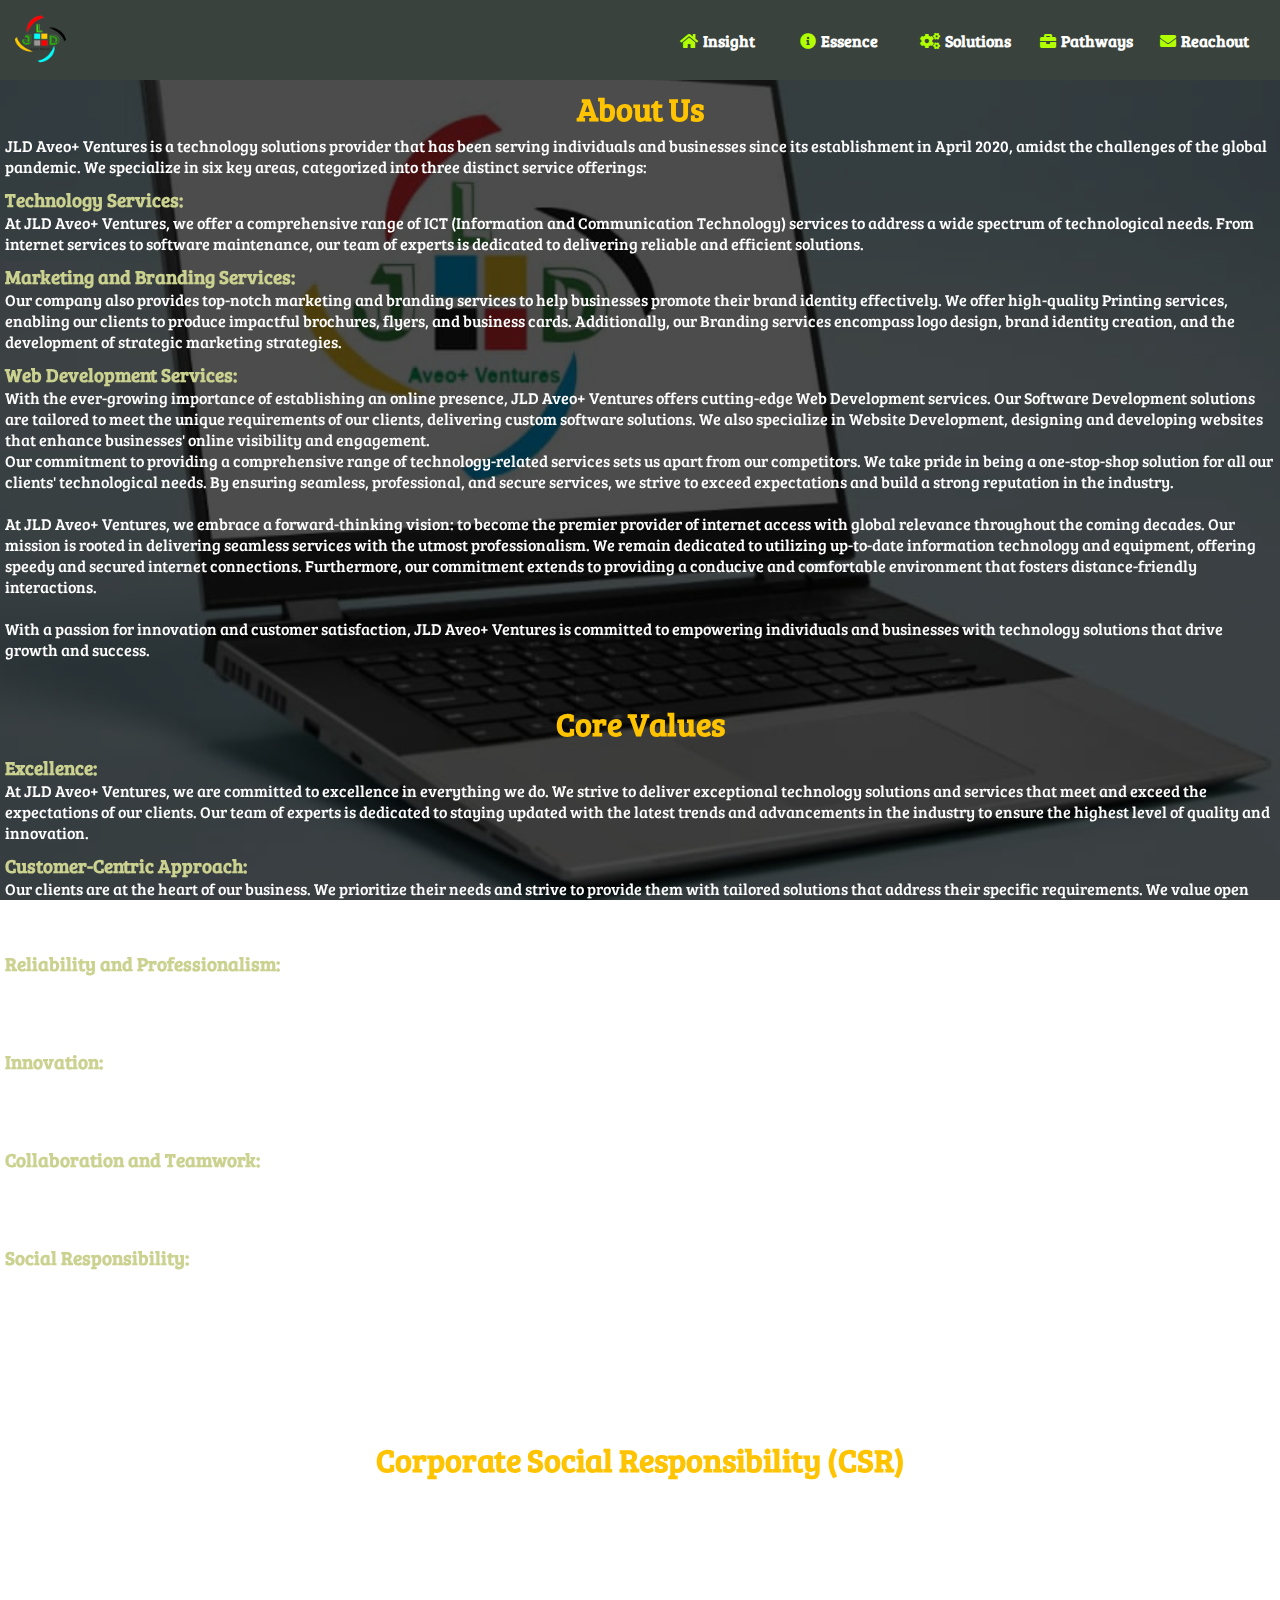
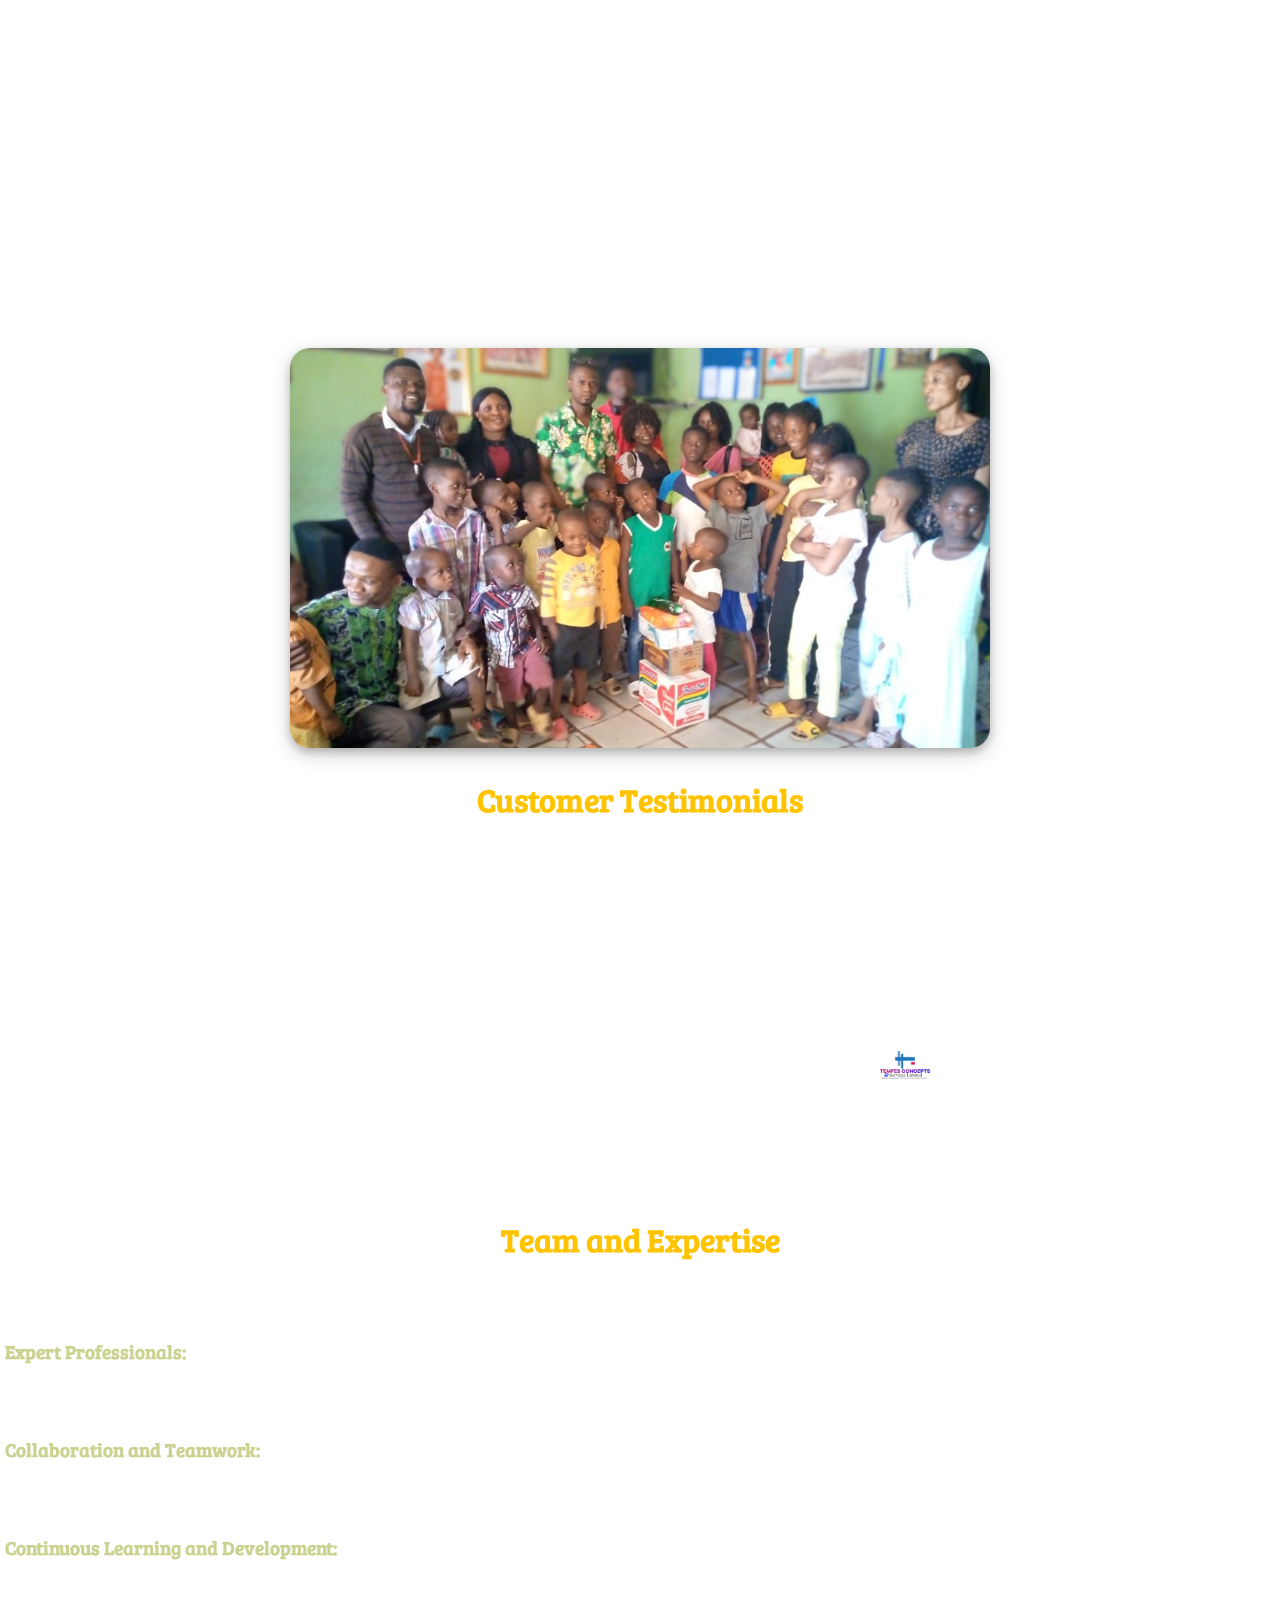
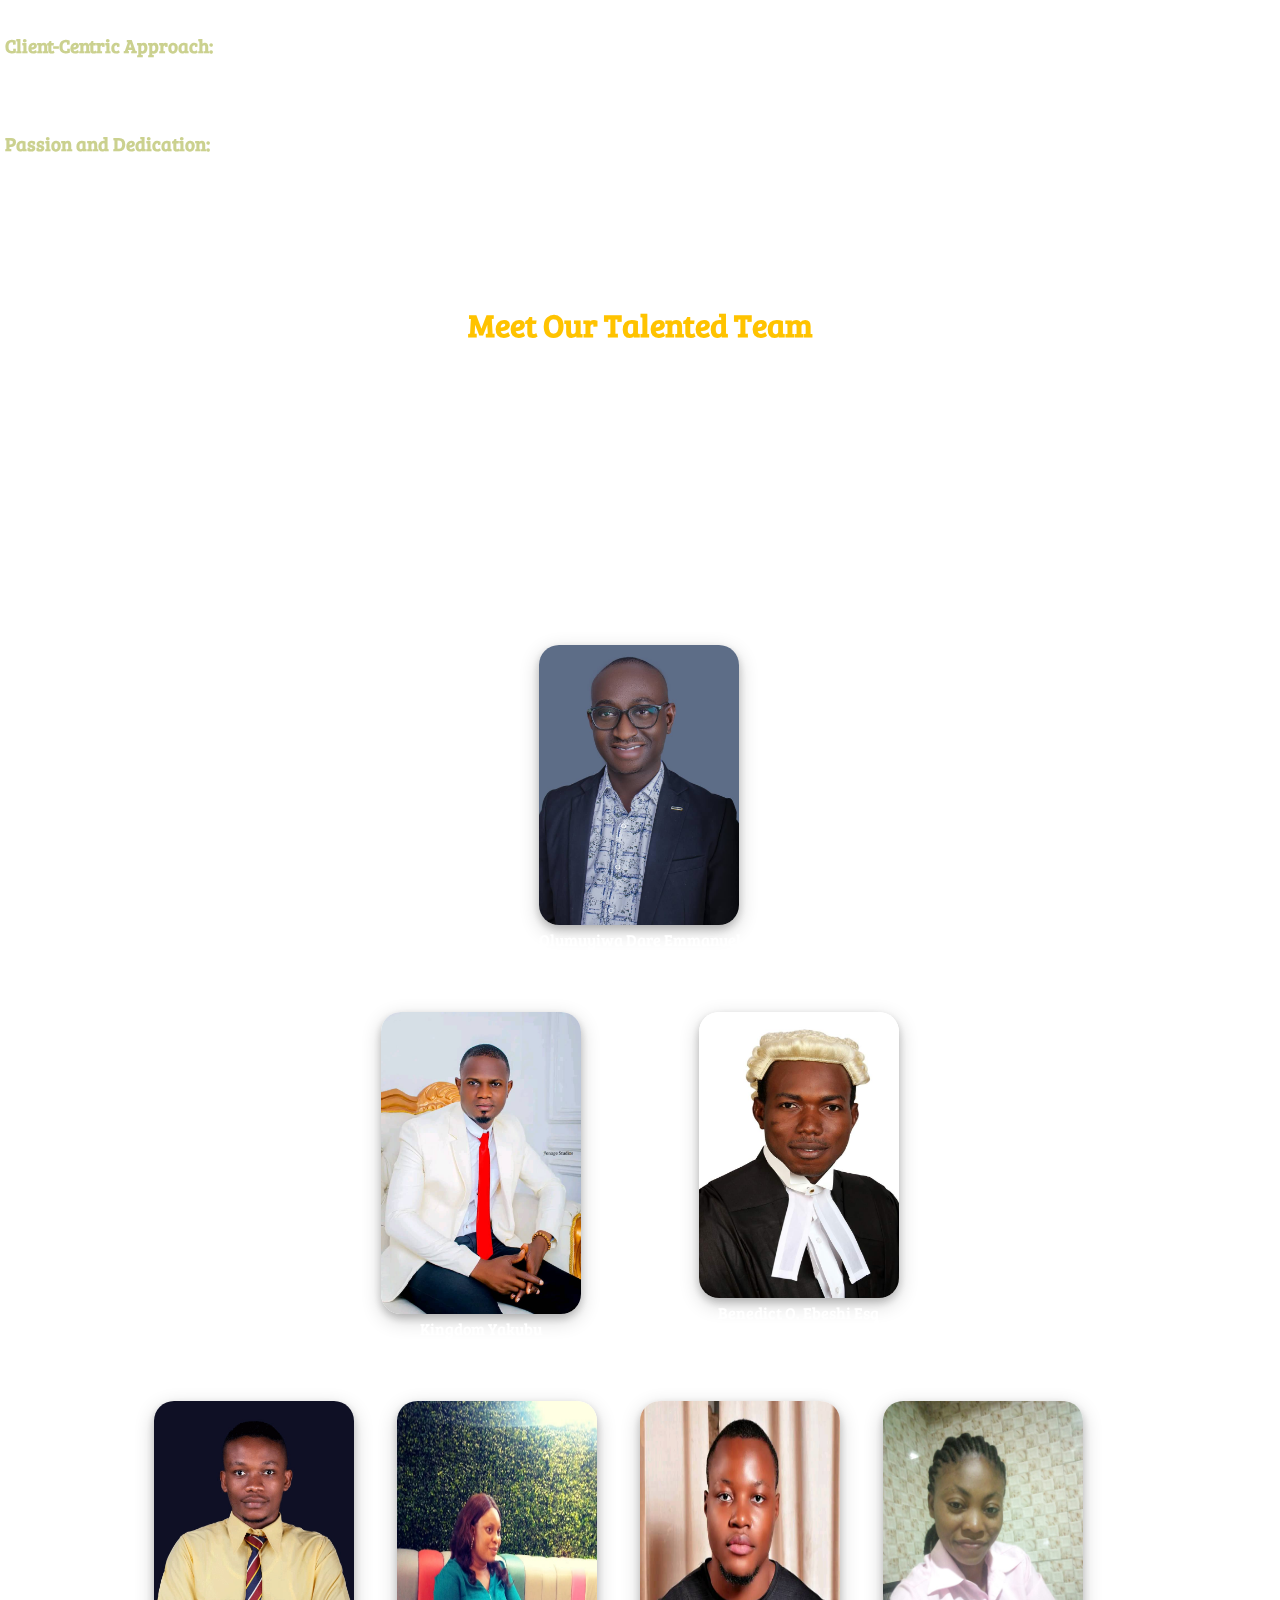
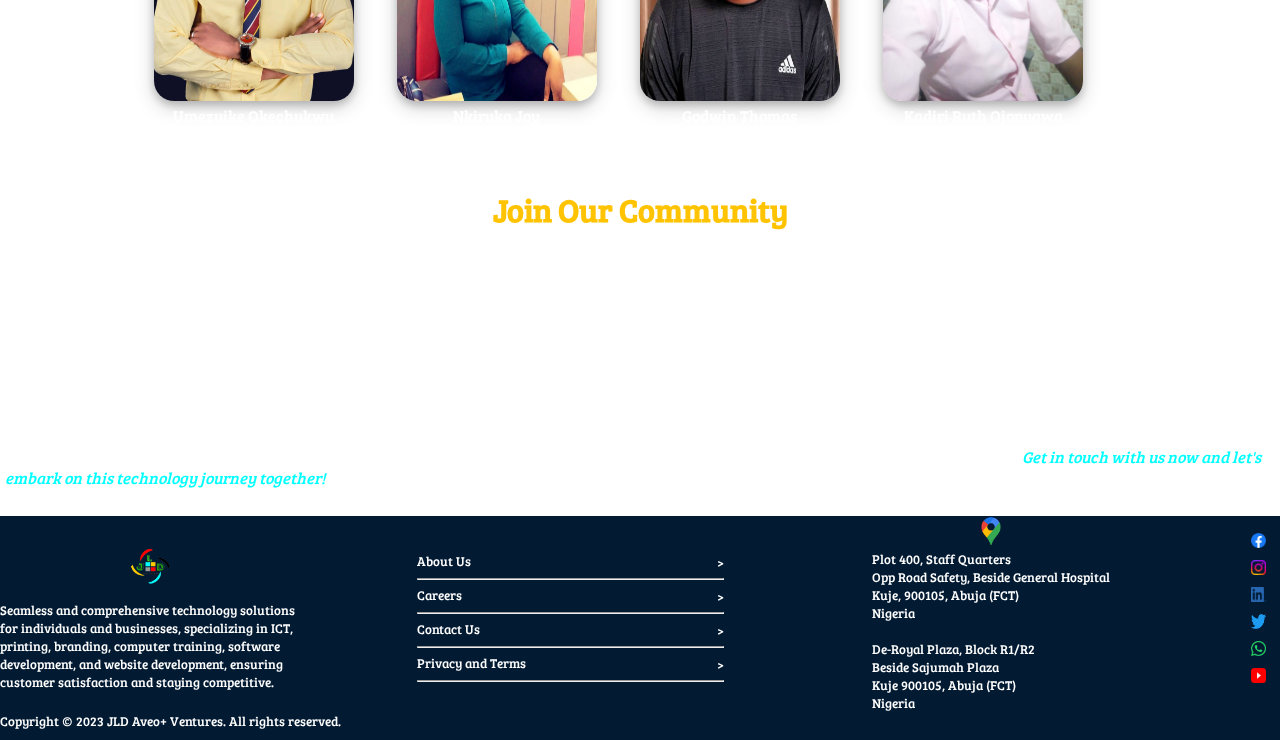
==== jld_about.html @ 3c82a81e "techpage done" ====
<!DOCTYPE html>
<html lang="en">
<head>
    <meta charset="UTF-8">
    <meta http-equiv="X-UA-Compatible" content="IE=edge">
    <meta name="viewport" content="width=device-width, initial-scale=1.0">
    <title>JLD Aveo+ Ventures</title>
    <link rel="stylesheet" href="jld_about.css">
    <link rel="stylesheet" href="https://cdnjs.cloudflare.com/ajax/libs/font-awesome/5.15.3/css/all.min.css">
    <link href="https://fonts.googleapis.com/css2?family=Bree+Serif&display=swap" rel="stylesheet">
</head>
<body>    
    <header>
        <div class="navdiv">
            <img class="navlogo" src="jld.png" alt="JLD logo">
        <ul class="navul">
            <li class="active"><a href="jld_home.html"><i class="fas fa-home"></i>Insight</a></li>
            <li><a href="jld_about.html"><i class="fas fa-info-circle"></i>Essence</a></li>
            <li><a href="jld_services.html"><i class="fas fa-cogs"></i>Solutions</a>
                <div class="sub-menu-1">
                    <ul>                
                        <li class="hover-me">Technology<i class="fas fa-angle-right"></i>
                        <div class="sub-menu-2">
                            <ul>
                                
                                <li><a href="jld_tech.html">IT Solution</a></li>
                                <li><a href="jld_comp.html">Training and certification</a></li>
                            </ul>
                        </div>
                        </li>
                        <li class="hover-me">Marketing & Branding<i class="fas fa-angle-right"></i><div class="sub-menu-2">
                            <ul>
                                <li><a href="jld_print.html">Print Solution</a></li>
                                <li><a href="jld_brand.html">Branding Solution</a></li>
                            </ul>
                        </div>
                    </li>
                        <li class="hover-me">Digital Development<i class="fas fa-angle-right"></i><div class="sub-menu-2">
                            <ul>
                                <li><a href="jld_devops.html">DevOps</a></li>
                                <li><a href="jld_fsdev.html">Full Stack Dev</a></li>
                            </ul>
                        </div>
                    </li>
                    </ul>
                </div>
    
            </li>
            <li><a href="jld_career.html"><i class="fas fa-briefcase"></i>Pathways</a></li>
            <li><a href="jld_contact.html"><i class="fas fa-envelope"></i>Reachout</a></li>
        </ul>
    </div>
    </div>
    </header>
<!-- Header ends, Main begins -->
<main>
    <h1>About Us</h1>
    <p>
        JLD Aveo+ Ventures is a technology solutions provider that has been serving individuals and businesses since its establishment in April 2020, amidst the challenges of the global pandemic. We specialize in six key areas, categorized into three distinct service offerings: 
    </p>
    <h3>
        Technology Services:
    </h3>
    <p>
        At JLD Aveo+ Ventures, we offer a comprehensive range of ICT (Information and Communication Technology) services to address a wide spectrum of technological needs. From internet services to software maintenance, our team of experts is dedicated to delivering reliable and efficient solutions.
    </p>
    <h3>
        Marketing and Branding Services:
    </h3>
    <p>
        Our company also provides top-notch marketing and branding services to help businesses promote their brand identity effectively. We offer high-quality Printing services, enabling our clients to produce impactful brochures, flyers, and business cards. Additionally, our Branding services encompass logo design, brand identity creation, and the development of strategic marketing strategies.
    </p>
    <h3>
        Web Development Services:
    </h3>
    <p>
        With the ever-growing importance of establishing an online presence, JLD Aveo+ Ventures offers cutting-edge Web Development services. Our Software Development solutions are tailored to meet the unique requirements of our clients, delivering custom software solutions. We also specialize in Website Development, designing and developing websites that enhance businesses' online visibility and engagement.
    </p>
    <p>
        Our commitment to providing a comprehensive range of technology-related services sets us apart from our competitors. We take pride in being a one-stop-shop solution for all our clients' technological needs. By ensuring seamless, professional, and secure services, we strive to exceed expectations and build a strong reputation in the industry.
    </p><br>
    <p>
        At JLD Aveo+ Ventures, we embrace a forward-thinking vision: to become the premier provider of internet access with global relevance throughout the coming decades. Our mission is rooted in delivering seamless services with the utmost professionalism. We remain dedicated to utilizing up-to-date information technology and equipment, offering speedy and secured internet connections. Furthermore, our commitment extends to providing a conducive and comfortable environment that fosters distance-friendly interactions.
    </p><br>
    <p>
        With a passion for innovation and customer satisfaction, JLD Aveo+ Ventures is committed to empowering individuals and businesses with technology solutions that drive growth and success.
    </p><br><br>
    <h1>Core Values</h1>
    <h3>Excellence:</h3>
    <p>At JLD Aveo+ Ventures, we are committed to excellence in everything we do. We strive to deliver exceptional technology solutions and services that meet and exceed the expectations of our clients. Our team of experts is dedicated to staying updated with the latest trends and advancements in the industry to ensure the highest level of quality and innovation.</p>
    <h3>Customer-Centric Approach:</h3>
    <p>Our clients are at the heart of our business. We prioritize their needs and strive to provide them with tailored solutions that address their specific requirements. We value open communication, actively listening to our clients to understand their goals and challenges. By building strong relationships based on trust and transparency, we aim to become trusted partners in their technological journey.</p>
    <h3>Reliability and Professionalism:</h3>
    <p>Trust is the foundation of our business. We take pride in our reputation for reliability and professionalism. We deliver our services with integrity, adhering to deadlines and providing consistent, high-quality results. Our team is composed of experienced professionals who are dedicated to upholding the highest standards of professionalism, ensuring that every interaction and project is handled with the utmost care and expertise.</p>
    <h3>Innovation:</h3>
    <p>In a rapidly evolving technological landscape, innovation is key to staying ahead. We foster a culture of continuous learning and exploration, encouraging our team to think creatively and embrace new ideas. We are passionate about pushing boundaries, leveraging the latest technologies and methodologies to provide innovative solutions that drive business growth and success for our clients.</p>
    <h3>Collaboration and Teamwork:</h3>
    <p>We believe that great achievements are the result of collaboration and teamwork. Our team works together seamlessly, leveraging each individual's expertise and strengths to deliver integrated and holistic technology solutions. We value diverse perspectives and actively foster an environment that encourages collaboration, open communication, and mutual respect among team members.</p>
    <h3>Social Responsibility:</h3>
    <p>As a responsible corporate citizen, we recognize the importance of giving back to society. We actively seek opportunities to contribute to our community and make a positive impact. Whether through initiatives focused on digital inclusion, environmental sustainability, or supporting educational programs, we are committed to using our resources and expertise to create a better future for all.</p>
    <p>
        These core values serve as the guiding principles that drive our company's culture and shape our interactions with clients, partners, and the community. We are dedicated to upholding these values in every aspect of our business, ensuring that JLD Aveo+ Ventures remains a trusted and reliable technology solutions provider that delivers excellence and adds value to our clients' businesses.
    </p><br><br>
   <h1>Corporate Social Responsibility (CSR)</h1>
    <p>At JLD Aveo+ Ventures, we are deeply committed to social responsibility and sustainability. We believe in the importance of making a positive impact on society and the environment. As a responsible business, we strive to contribute to the well-being of the communities we operate in and protect the planet for future generations.</p><br>
    <p>One way we demonstrate our commitment is through philanthropic partnerships. We actively engage with local organizations and non-profits to support causes that align with our values. Whether it's improving access to education and healthcare or championing environmental conservation and social empowerment, we dedicate our resources, expertise, and time to create meaningful change in the lives of those in need.</p><br>
    <p>We also prioritize environmental consciousness and sustainable practices. Recognizing our responsibility to reduce our environmental footprint, we have implemented initiatives such as recycling programs, the adoption of energy-efficient technologies, and responsible waste management. By incorporating these practices into our operations, we aim to minimize our impact on the environment and promote a greener, more sustainable future.</p><br>
    <p>Community engagement is another vital aspect of our social responsibility efforts. We actively participate in activities that benefit our local communities. Our team members engage in volunteering opportunities, mentor aspiring individuals, and collaborate with local businesses. Through these initiatives, we empower individuals and contribute to the social and economic growth of the communities we serve.</p><br>
    <p>Diversity and inclusion are fundamental values that we uphold. We believe that embracing diverse perspectives leads to greater creativity, innovation, and collaboration. Our inclusive work culture celebrates individual differences and ensures equal opportunities for all team members. By promoting diversity and inclusion, we not only create a positive work environment but also deliver better outcomes for our clients and society as a whole.</p><br>
    <p>At JLD Aveo+ Ventures, social responsibility and sustainability are not just buzzwords; they are embedded in our core values and guide our actions. We are dedicated to leveraging our resources, expertise, and the passion of our team to make a meaningful difference in the world. Together, we are committed to building a better future for all.</p><br>
    <div class="csr">
        <img src="csr1.jpg" alt="CSR">
        <img src="csr2.jpg" alt="CSR">
        <img src="csr3.jpg" alt="CSR">
        <img src="csr4.jpg" alt="CSR">
        <img src="csr5.jpg" alt="CSR">
        <img src="csr6.jpg" alt="CSR">
        <img src="csr7.jpg" alt="CSR">
        <img src="csr8.jpg" alt="CSR">
        <img src="csr9.jpg" alt="CSR">
    </div>
    <h1>Customer Testimonials</h1>
   <p>Discover what our valued clients have to say about their experiences with JLD Aveo+ Ventures. We take pride in providing exceptional technology solutions that drive growth and success for individuals and businesses. Read through these testimonials to learn how our dedicated team, innovative approach, and customized services have made a difference in their technological journeys.</p><br>
   <div class="testimony">
    <q>
        So far JLD has been the best for the past 3years I have been patronizing you. I was once gifted a tea cup and also a birthday design from you which makes me super excited. Thanks for your quality work. 
    </q>
    <p>
        Wey Martha
    </p>
    <q>
        JLD Aveo Plus Ventures is a home for every customer satisfaction, they are affordable for all kinds of printing jobs you are inspired by.
        They are friendly and accommodating.
    </q>
    <p>
        <img src="temfes.jpg" alt="Temfes Concepts and services limited Logo"> Temfes Concepts and services limited
    </p>
    <q>
        Your computer school....leads while others follow.
        Lectures, well arranged,precise and standard enough for any class of individuals to understand and practice with little or no supervision.....Services quite impressive and I recommend JLD AVEO anytime, anyday because I have tried and tested physical class and online programs and am convinced beyond doubt.
    </q>
    <p>
        Nurse Joy Dikko
    </p>
</div>
<h1>
    Team and Expertise
</h1>
<p>At JLD Aveo+ Ventures, our success is attributed to our exceptional team and their expertise in the field of technology solutions. We have assembled a highly skilled and diverse team of professionals who are passionate about their work and dedicated to delivering outstanding results for our clients. Our team comprises experts with specialized knowledge in various areas, allowing us to provide comprehensive technology solutions across multiple domains.</p>
<h3>Expert Professionals:</h3>
<p>Our team consists of experienced professionals with deep industry knowledge and expertise in their respective fields. From ICT services to computer training, marketing and branding, and web development, our team members bring a wealth of experience and skills to the table. They stay up-to-date with the latest industry trends and advancements, ensuring that we offer cutting-edge solutions to our clients.</p>
<h3>Collaboration and Teamwork:</h3>
<p>We foster a collaborative work environment that promotes teamwork and synergy. Our team members work closely together, sharing insights, ideas, and best practices to provide integrated and cohesive solutions. By leveraging the collective expertise of our team, we can tackle complex challenges and deliver comprehensive technology solutions that meet the unique needs of our clients.</p>
<h3>Continuous Learning and Development:</h3>
<p>Technology is ever-evolving, and we understand the importance of continuous learning and development. We encourage our team members to enhance their skills and knowledge through ongoing training programs, certifications, and professional development opportunities. This commitment to continuous learning ensures that our team remains at the forefront of technological advancements, enabling us to provide innovative and up-to-date solutions.</p>
<h3>Client-Centric Approach:</h3>
<p>Our team is dedicated to understanding and addressing the specific requirements of our clients. We take the time to listen to their needs, goals, and challenges, allowing us to develop customized solutions that align with their business objectives. Our team members possess excellent communication and problem-solving skills, enabling them to collaborate effectively with clients and provide them with the best possible technology solutions.</p>
<h3>Passion and Dedication:</h3>
<p>Our team members are driven by their passion for technology and their commitment to delivering excellence. They take pride in their work and go the extra mile to ensure client satisfaction. Their dedication is reflected in the quality of our services and the long-term relationships we build with our clients.</p>
<p>
    By combining the expertise of our team members, their collaborative approach, continuous learning mindset, and client-centric focus, we are able to provide superior technology solutions that drive success for our clients. Our team is the backbone of JLD Aveo+ Ventures, and their exceptional skills and dedication make us a trusted partner in meeting the technology needs of individuals and businesses.
</p><br><br>
<h1>Meet Our Talented Team</h1>
<p>Now, let us introduce you to the faces behind JLD Aveo+ Ventures. Our dedicated team members are not only experts in their respective fields but also individuals with diverse backgrounds and unique perspectives. They bring their passion, skills, and unwavering commitment to every project we undertake.</p><br>
<p>With a collective wealth of experience and expertise, our team is equipped to handle a wide range of technology solutions. From software development to data analysis, from graphic design to digital marketing, our professionals excel in their areas of specialization.</p><br>
<p>As you continue reading, you'll have the opportunity to see the pictures and profiles of our talented staff members. Each individual contributes their distinct skills and knowledge, contributing to our collaborative and dynamic work environment.</p><br>
<p>We believe that the success of our clients stems from the expertise, dedication, and innovative thinking of our team. Our staff members are driven by a shared vision to deliver exceptional technology solutions and exceed client expectations.</p><br>
<p>Join us on this journey as we present our extraordinary team, ready to embark on new challenges and create transformative technology solutions for our valued clients.</p><br> 
<div class="team">
    <div class="ceo">
        <img src="ceo.jpg" alt="CEO">
        <P>Olumuyiwa Dare Emmanuel</P>
        <p><em>CEO & Founder</em></p>
        <p>JLD Aveo Plus Ventures</p> <!-- CSS color change to blue or green  -->
    </div>
    <div class="managers">
        <div>
            <img src="yaks.jpg" alt="Manager">
        <P>Kingdom Yakubu</P>
        <p><em>Manager</em></p>
        <p>JLD Aveo Plus Ventures</p>
        </div>
        <div>
            <img src="bari.jpg" alt="Solicitor">
        <P>Benedict O. Ebeshi Esq</P>
        <p><em>Legal / HR Manager</em></p>
        <p>JLD Aveo Plus Ventures</p>
        </div>
    </div>
    <div class="hods">
        <div>
            <img src="oke.jpg" alt="HOD Computer Training">
        <P>Umezuike Okechukwu</P>
        <p><em>HOD Computer Training</em></p>
        <p>JLD Aveo Plus Ventures</p>
        </div>
        <div>
            <img src="joy.jpg" alt="Customer Service HOD">
        <P>Nkiruka Joy</P>
        <p><em>HOD Customer Service</em></p>
        <p>JLD Aveo Plus Ventures</p>
        </div>
        
        <div>
            <img src="godwin.jpg" alt="Branding HOD">
        <P>Godwin Thomas</P>
        <p><em>HOD Graphics & Branding</em></p>
        <p>JLD Aveo Plus Ventures</p>
        </div>
        <div><img src="ruth.jpg" alt="Finance & Accounting HOD">
            <P>Kadiri Ruth Ojonugwa </P>
            <p><em>HOD Finance & Accounting</em></p>
            <p>JLD Aveo Plus Ventures</p></div>
        <div></div>
    </div>
</div>
<h1>Join Our Community</h1>
<p>
    Thank you for taking the time to learn about our company and the comprehensive range of technology solutions we offer. We are excited to be your trusted partner in meeting all your technology-related needs. Whether you're an individual looking to enhance your skills, a business seeking to establish your online presence, or in need of reliable ICT services, we have you covered.
</p><br>
<p>
    Now it's time to take the next step! We invite you to explore our products and services in more detail, browse through our portfolio, and see how we can help you achieve your technology goals. Contact us today for more information, to request a quote, or to schedule a consultation with our team of experts.
</p><br>
<p>
    Don't miss out on the latest updates and industry insights! Stay connected by subscribing to our newsletter, where we share valuable information, technology tips, and exclusive offers. Join our community of tech enthusiasts and be the first to know about our latest innovations and promotions.
</p><br>
<p>
    At our company, we are committed to providing you with professional, seamless, and customized technology solutions that drive your success. <em><a href="jld_contact.html"> Get in touch with us now and let's embark on this technology journey together!</a></em>
</p><br>

</main>
<!-- Footer begins -->

<footer>
    <div class="allfooter">    
        <div class="footerdiv">
            <img class="footerjldlogo" src="jld.png" alt="JLD Aveo+ Ventures Logo">
            <p>Seamless and comprehensive technology solutions for individuals and businesses, specializing in ICT, printing, branding, computer training, software development, and website development, ensuring customer satisfaction and staying competitive.</p>
        </div>

        <div class="footerlists">
            <ul>
                <li><a href="jld_about.html">About Us<span>&#62;</span> <hr></a></li>
                <li><a href="jld_career.html">Careers<span>&#62;</span><hr></a></li>
                <li><a href="jld_contact.html">Contact Us<span>&#62;</span><hr></a></li>
                <li><a href="jld_privacy.html">Privacy and Terms<span>&#62;</span><hr></a></li>
            </ul>
        </div>
        <div class="footeraddress">
            <img src="map.png" alt="Google Map Logo">
            <p>Plot 400, Staff Quarters <br>
                 Opp Road Safety, Beside General Hospital <br>
                  Kuje, 900105, Abuja (FCT) <br>
                     Nigeria
            </p><br>                
            <p>De-Royal Plaza, Block R1/R2 <br>
                 Beside Sajumah Plaza <br>
                  Kuje 900105, Abuja (FCT) <br>
                  Nigeria</p>
        </div>
        <div class="footerhandles">
            <ul>
                <li><a href="https://web.facebook.com/profile.php?id=100070949910985" target="_blank"><img src="fb.png" alt="Facebook Logo"></a></li>
                <li><a href="https://instagram.com/jld_aveoplus?igshid=NTc4MTIwNjQ2YQ==" target="_blank"><img src="ig.png" alt="Instagram Logo"></a></li>
                <li><a href="https://www.linkedin.com/company/jldaveoplus/" target="_blank"><img src="Lin.png" alt="Linkedin Logo"></a></li>
                <li><img src="twit.png" alt="Twitter Logo"></li>
                <li><img src="wtsp.png" alt="WhatsApp Logo"></li>
                <li><img src="ytb.png" alt="YouTube Logo"></li>
            </ul>
        </div>
    </div>
    <p>Copyright &copy; 2023 JLD Aveo+ Ventures. All rights reserved.</p>
</footer>

</body>
</html>
---- jld_about.css ----
*{
    margin: 0;
    padding: 0;
    box-sizing: border-box;
    font-family: 'Bree Serif', serif;
}
body{
    background: url(about.jpg) no-repeat center fixed;
    background-size: cover;
    position: relative;
    display: flex;
    flex-direction: column;
}
body::before {
    content: "";
    position: fixed;
    top: 0;
    left: 0;
    width: 100%;
    height: 100%;
    background-color: rgba(0, 0, 0, 0.7); /* Adjust the opacity (0.5) to make it darker or lighter */
    z-index: -1;
  }
header{
    width: 100%;
    position: sticky;
    top: 0;
    background-color: rgb(57, 66, 61);
    z-index: 999; /* Add this line to set a higher z-index value */
  }
.navlogo{
    display: inline;
    width: 80px;
    height: 80px;

}

.navdiv{
    display: flex;
    align-items: center;
    justify-content: space-between;
}
.navdiv ul{
    display: inline-flex;
    list-style: none;
    color: #fff;
}
.navdiv ul li{
    width:100px;
    margin: 10px;
    padding: 10px;
    font-weight: bolder;
}
.navdiv ul li:last-child{
    margin-right: 30px;
}
.navdiv ul li a{
    text-decoration:none;
    color: #fff;
}
.navdiv ul li:hover{
    background-color: rgb(255, 92, 58);
    cursor: pointer;
    border-radius: 7px;
    width: auto;
}
.navdiv .fas{
    display: inline;
    margin-right: 5px;
    color: #b2ff00;
}
.sub-menu-1{
    display: none;
}
.navdiv ul li:hover .sub-menu-1{
    display: block;
    position: absolute;
    background-color: rgb(142, 142, 65);
    margin-top: 10px;
    margin-left: -15px;
    border-radius: 10px;
}
.navdiv ul li:hover .sub-menu-1 ul{
    display: block;
    margin: 10px;
}
.navdiv ul li:hover .sub-menu-1 ul li{
    width: 150px;
    padding: 10px;
    border-bottom: 1px dotted #fff;
    background: transparent;
    border-radius: 0;
    text-align: left;
}
.navdiv ul li:hover .sub-menu-1 ul li:last-child{
    border-bottom: none;
}
.navdiv ul li:hover .sub-menu-1 ul li a:hover{
    color: #b2ff00;
}
.fa-angle-right{
    float: right;}
.sub-menu-2{
    display: none;
}
.hover-me:hover .sub-menu-2{
    position: absolute;
    display: block;
    margin-top: -40px;
    margin-left: 140px;
    background-color: rgb(139, 0, 0);
    border-radius: 10px;
}

h1{
    color: #FFC300;
    text-align: center;
    font-family: 'Bree Serif', serif;
    font-weight: bolder;
    margin-bottom: 5px;
    }
main{
        margin: 7px 5px;
    }
main h3{
    color: #CBD18F;
    font-family: 'Bree Serif', serif;
    margin-top: 10px;
}

p, li, q{
    color: white;
    font-family: 'Bree Serif', serif;
  }
  .csr {
    margin-left: auto;
    margin-right: auto;
    width: 700px;
    height: 400px;
    overflow: hidden;
    white-space: nowrap;
    z-index: 1;
    border-radius: 20px;
    box-shadow: 0 4px 8px 0 rgba(0, 0, 0, 0.2), 0 6px 20px 0 rgba(0, 0, 0, 0.19);
  }
  
  .csr img {
    display: inline-block;
    width: 100%;
    height: 100%;
    object-fit: cover;
    animation: slideRight 60s infinite;
  }
  
  @keyframes slideRight {
    0% {
      transform: translateX(0);
    }
    50% {
      transform: translateX(-800%);
    }
    100% {
        transform: translateX(0%);
      }
  }
  .csr + h1 {
    margin-top: 30px;
  }
  
  .testimony{
    width: 90%;
    margin-left: auto;
    margin-right: auto;
  }
  .testimony p{
    float: right;
    margin-bottom: 15px;
    font-weight: bold;
  }
  .testimony q{
    display: inline-block;
    
  }
  .testimony img{
    width: 70px;
  }
 .testimony + h1{
    clear: both;
    margin-top: 35px;
 }
  .team img{
    max-width: 200px;
    border-radius: 20px;
    box-shadow: 0 4px 8px 0 rgba(0, 0, 0, 0.2), 0 6px 20px 0 rgba(0, 0, 0, 0.19);
  }
.team{
    display: flex;
    align-items: center;    
    flex-direction: column;
}
.team p{
    text-align: center;
}
.managers, .hods{
    display: flex;
    flex-direction: row;    
    justify-content: space-around;
    width: 80%;
}
.managers{
    width: 50%;
}
.managers, .hods img{
    min-height: 300px;
}
.ceo, .managers, .hods{
    margin-bottom: 20px;
}
main a:last-of-type{
    color: aqua;
    text-decoration: none;
}
main a:last-of-type:hover{    
    color: white;
}
/* Main section ends */
/* Footer begins */

footer{
    color: white;
    font-size: small;
    font-weight: lighter;
    background-color: rgb(2, 26, 50);
}
.allfooter{
    display: flex;
    justify-content: space-between;
    align-items: center;
    }

footer div {
   display: inline-block;
}
.footerjldlogo{
    width: 60px;
    height: 60px;
    position: relative;
    left: 50%;
    transform: translateX(-50%);
    
}
.footeraddress img{
    width: 30px;
    height: 30px;
    position: relative;
    left: 50%;
    transform: translateX(-50%);
}
.footerhandles img{
    width: 15px;
    height: 23px;
    padding-bottom: 8px;
    margin-right: 8px;
}
.footerlists li,
.footerhandles li{
    list-style-type: none;
        }
        .footerlists li a{
          text-decoration: none;
          color: white;
      }
.footerlists li:hover{
    background-color: red;
    cursor: pointer;
}
.footerdiv p{
    max-width: 300px;
}
.footerlists{
    display: flex;
    text-align: left;
    flex-basis: 200px;
    margin-right: -30px;
}
.footerlists ul{
    position: relative;
    right: 10%;
    line-height: 30px;
  }
  
 .footerhandles ul
{
    position: relative;
   right: 25%;
}

 span{
    display: flex;
    margin-left: 300px;
    align-items: end;
    height: 2px;
}
.allfooter + p{
    margin-bottom: 10px;
}

/* End of footer */
/* Media Query */
@media screen and (max-width:800px) {
    body{
        background: url(Homescreen.png) no-repeat center fixed;
        /* I need a background image 800 by 1280 */
        background-size: contain;
        position: relative;
        display: flex;
        flex-direction: column;
    }
    .navul li{
        margin: 2px;    
       }
       .footerdiv p{
        display: none;
    }
   
    /* end of footer */
       /* media query */
}

@media screen and (max-width:600px) {
    body{
        background: url(Homescreen.png) no-repeat center fixed;
        /* I need a background image 800 by 1280 */
        background-size: contain;
        position: relative;
        display: flex;
        flex-direction: column;
    }
    .navul li{
        margin: 0;    
       }
       .footerdiv p{
        display: none;
    }
    .footeraddress {
        display: none;
    }
      
}

/* footer{
    color: white;
    font-size: small;
    font-weight: lighter;
    font-family: 'Bree Serif', serif;
    background-color: rgb(2, 26, 50);
}
.allfooter{
    display: flex;
    justify-content: space-between;
    align-items: center;
    }

footer div {
   display: inline-block;
}
.footerjldlogo{
    width: 60px;
    height: 60px;
    position: relative;
    left: 50%;
    transform: translateX(-50%);
    
}
.footeraddress{
    margin-top: 5px;
}
.footeraddress img{
    width: 30px;
    height: 30px;
    position: relative;
    left: 50%;
    transform: translateX(-50%);
}
.footerhandles img{
    width: 15px;
    height: 15px;
    padding-bottom: 8px;
}
.footerlists li,
.footerhandles li{
    list-style-type: none;
        }
.footerlists li:hover{
    background-color: red;
    cursor: pointer;
}
.footerdiv p{
    max-width: 300px;
}
.footerlists{
    display: flex;
    text-align: left;
    flex-basis: 350px;
}
.footerlists ul{
    position: relative;
    right: 10%;
    line-height: 30px;
  }
  
 .footerhandles ul
{
    position: relative;
   right: 25%;
}

 span{
    display: flex;
    margin-left: 300px;
    align-items: end;
    height: 2px;
}
.allfooter + p{
    margin-bottom: 10px;
}

@media screen and (max-width:800px) {
    body{
        background: url(Homescreen.png) no-repeat center fixed;
        background-size: contain;
        position: relative;
        display: flex;
        flex-direction: column;
    }
    .navul li{
        margin: 2px;    
       }
       .footerdiv p{
        display: none;
    }
      
}

@media screen and (max-width:600px) {
    body{
        background: url(Homescreen.png) no-repeat center fixed;
        background-size: contain;
        position: relative;
        display: flex;
        flex-direction: column;
    }
    .navul li{
        margin: 0;    
       }
       .footerdiv p{
        display: none;
    }
    .footeraddress {
        display: none;
    }
      
} */
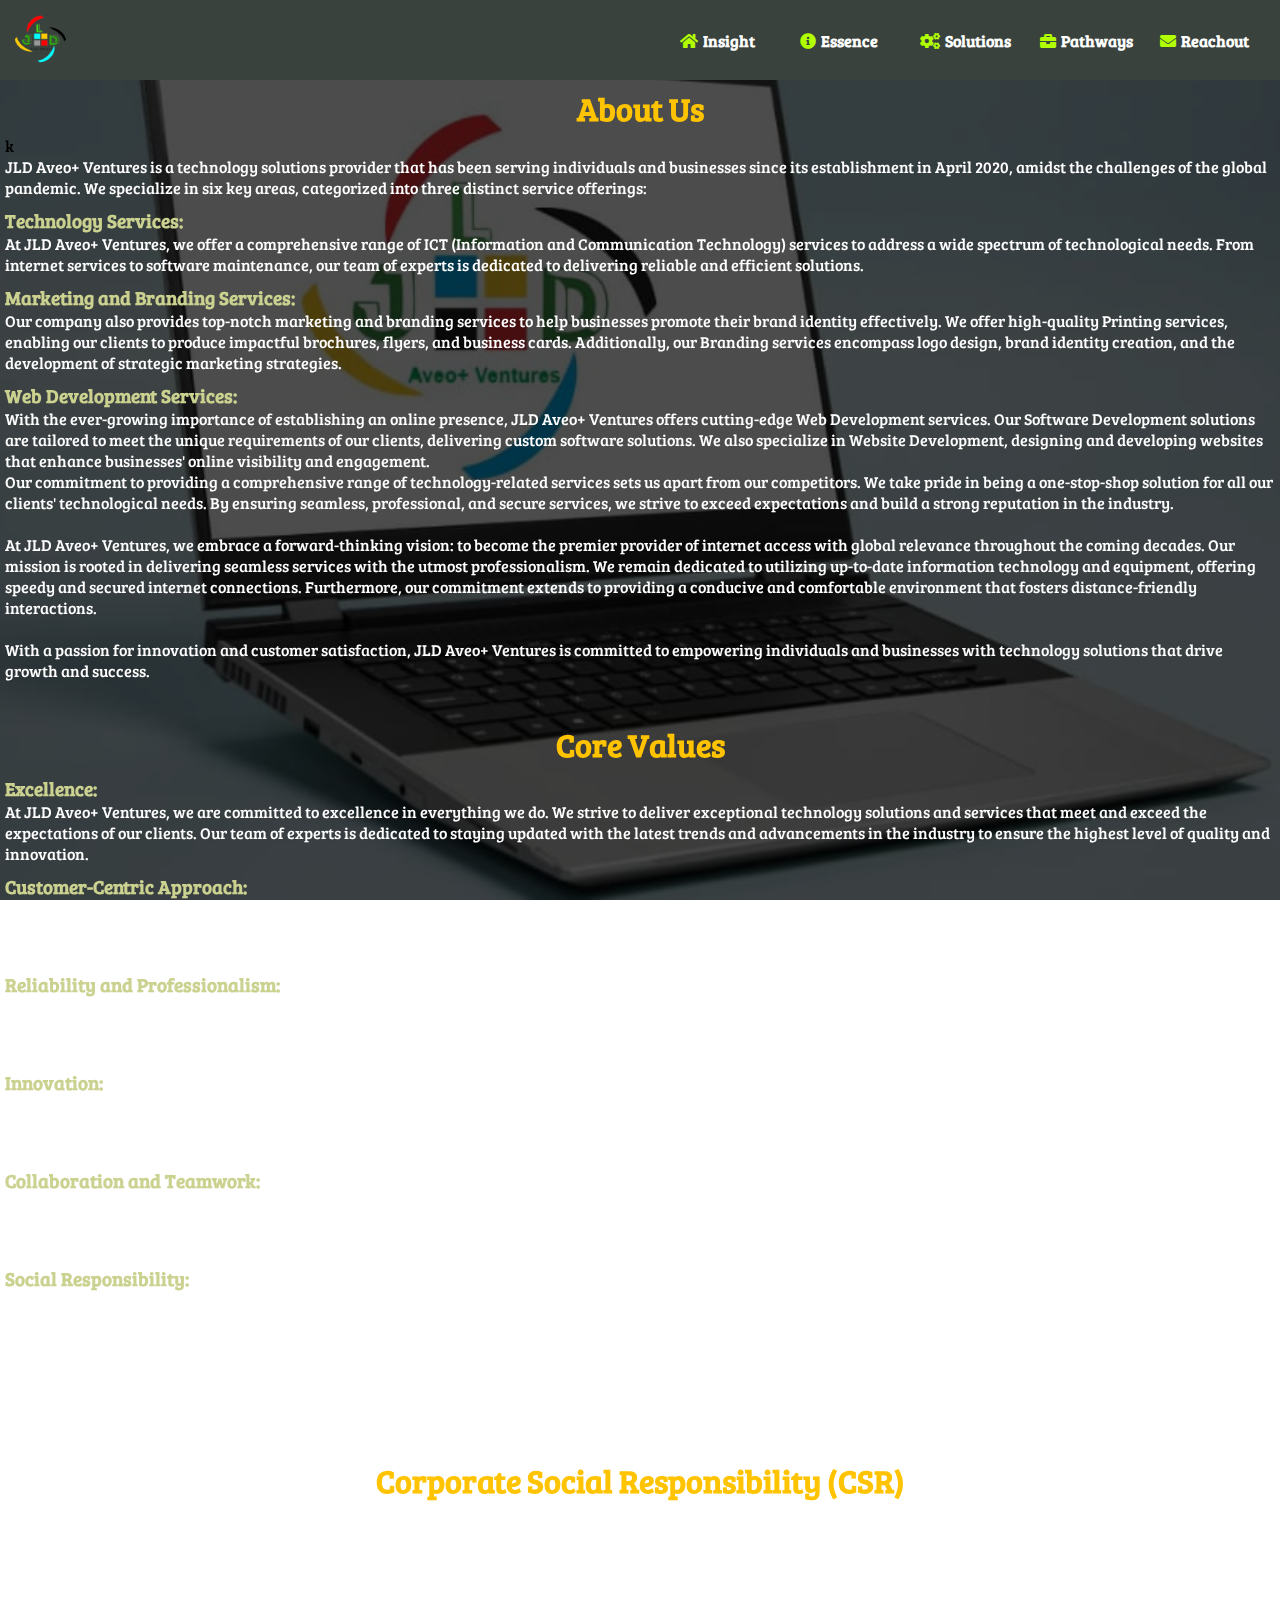
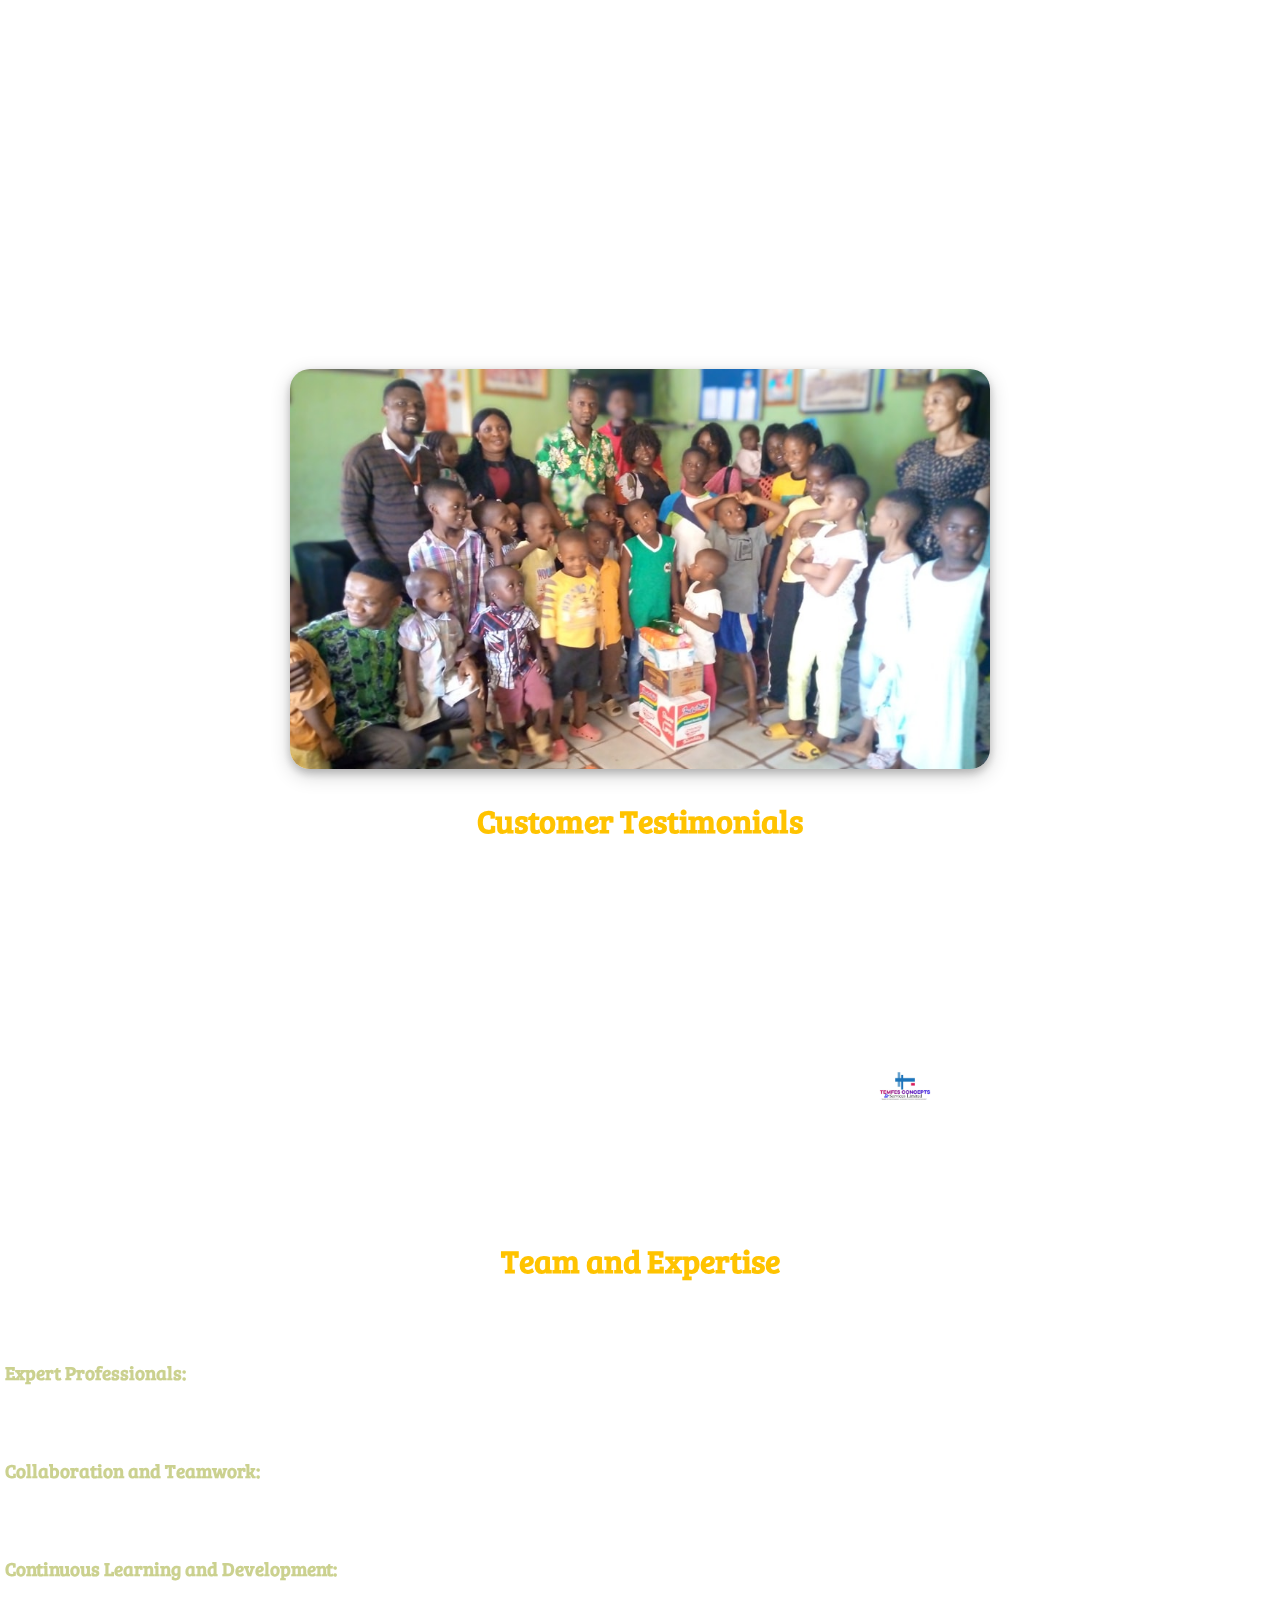
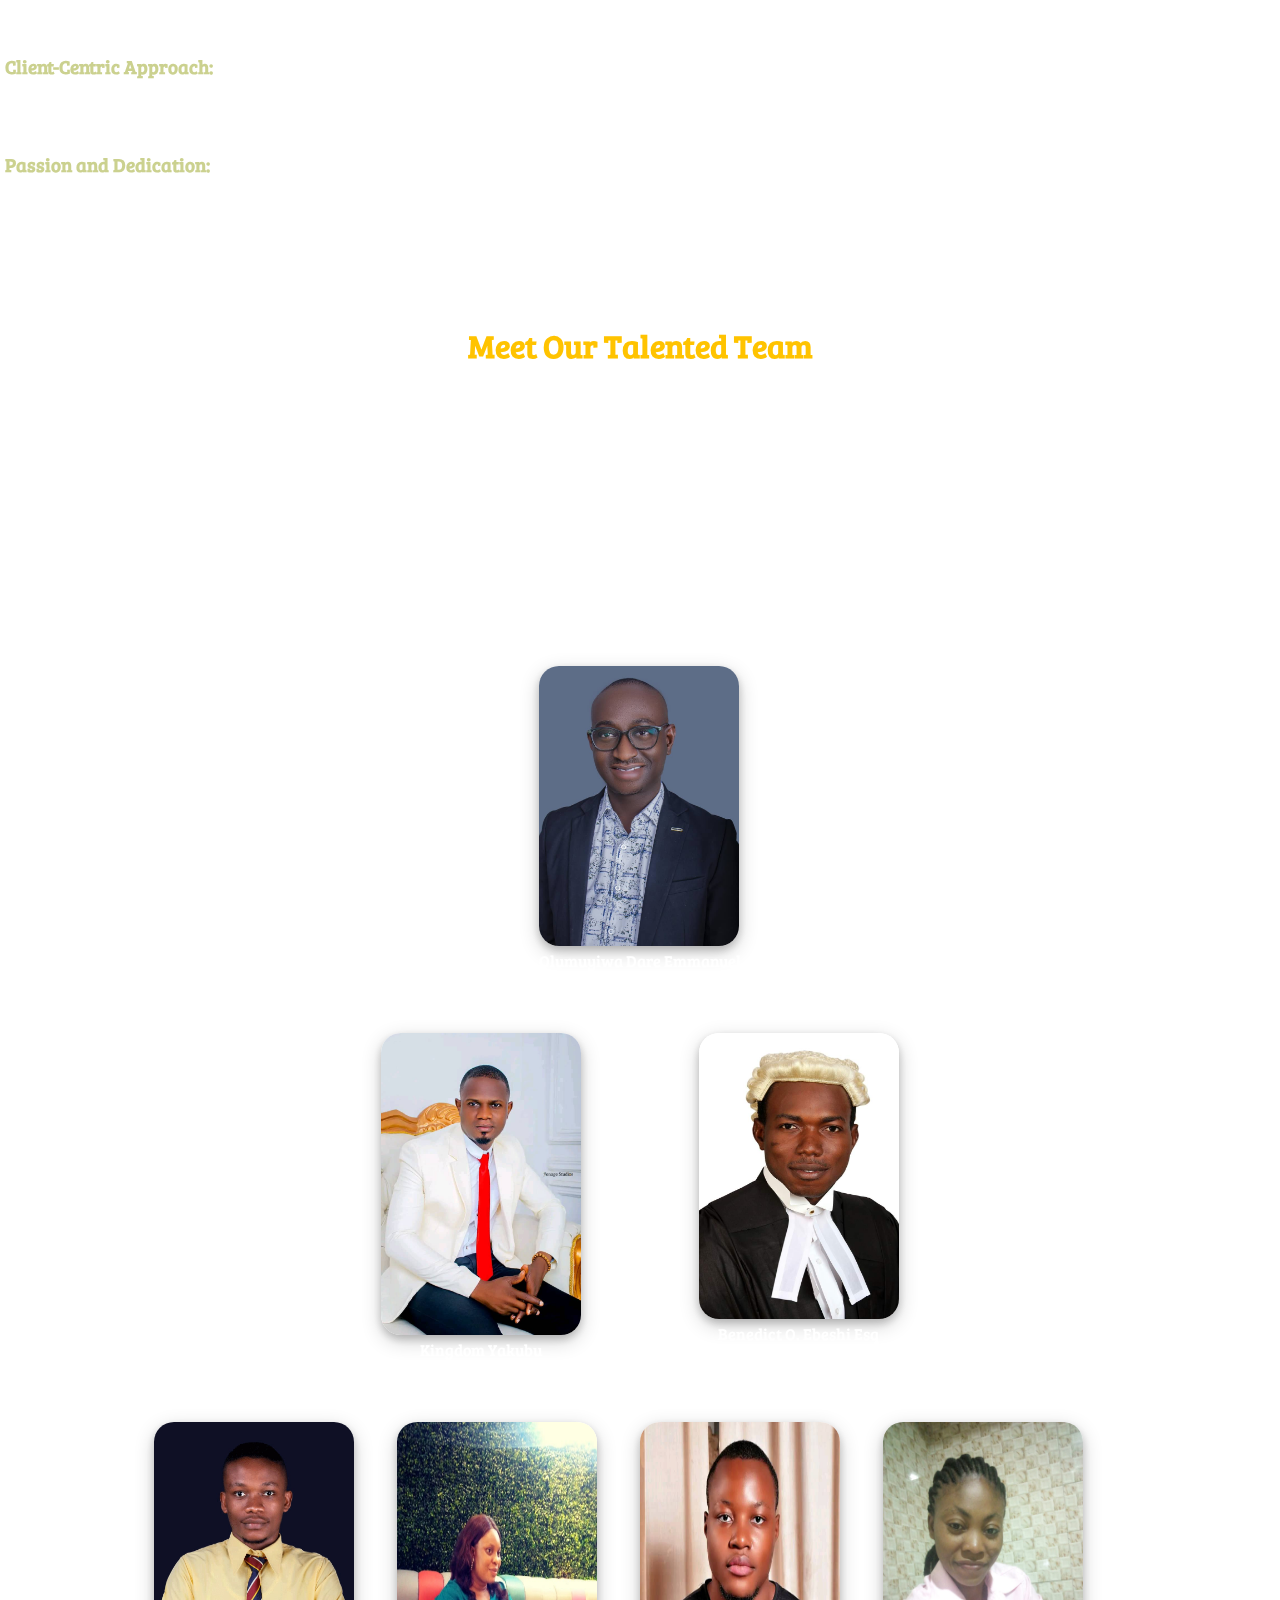
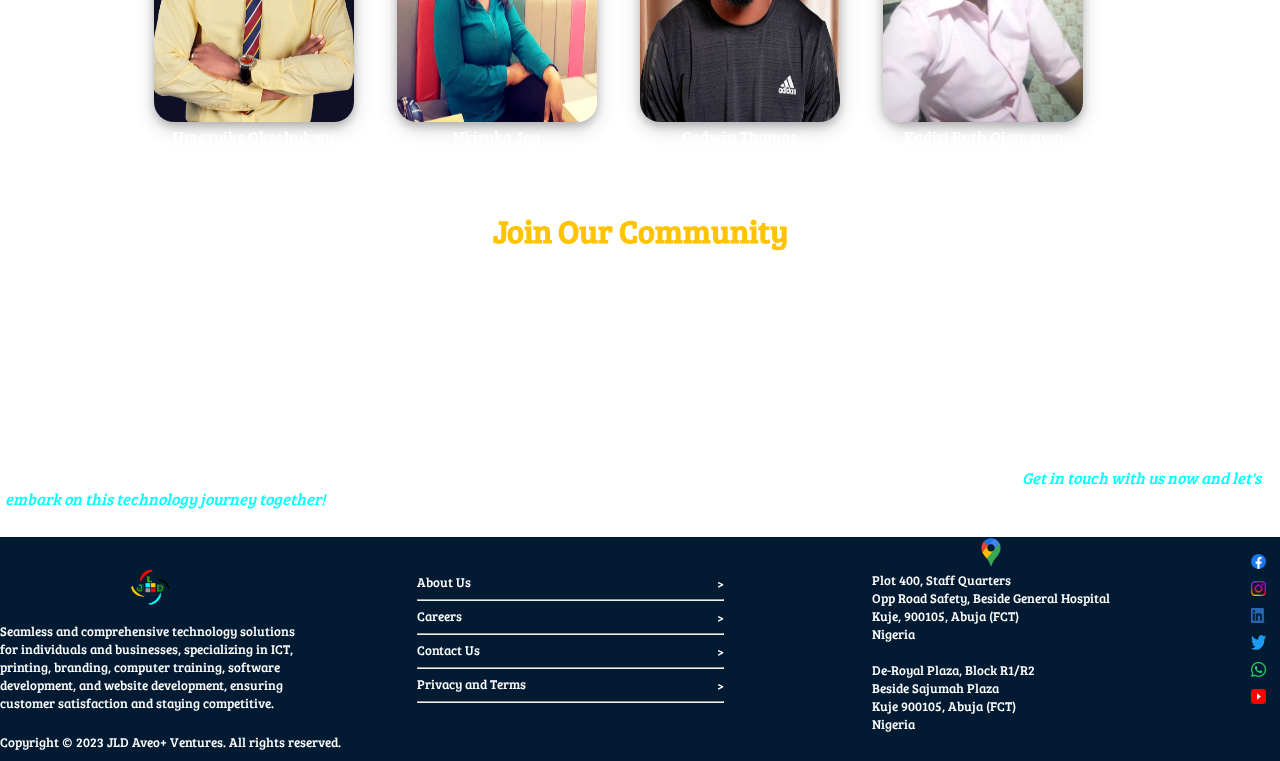
==== commit 1c1e2a44: "progressing" ====
--- a/jld_about.html
+++ b/jld_about.html
@@ -54,7 +54,7 @@
     </header>
 <!-- Header ends, Main begins -->
 <main>
-    <h1>About Us</h1>
+    <h1>About Us</h1>k
     <p>
         JLD Aveo+ Ventures is a technology solutions provider that has been serving individuals and businesses since its establishment in April 2020, amidst the challenges of the global pandemic. We specialize in six key areas, categorized into three distinct service offerings: 
     </p>
--- a/jld_about.css
+++ b/jld_about.css
@@ -126,6 +126,7 @@
     color: #CBD18F;
     font-family: 'Bree Serif', serif;
     margin-top: 10px;
+    margin-right: 10px;
 }
 
 p, li, q{
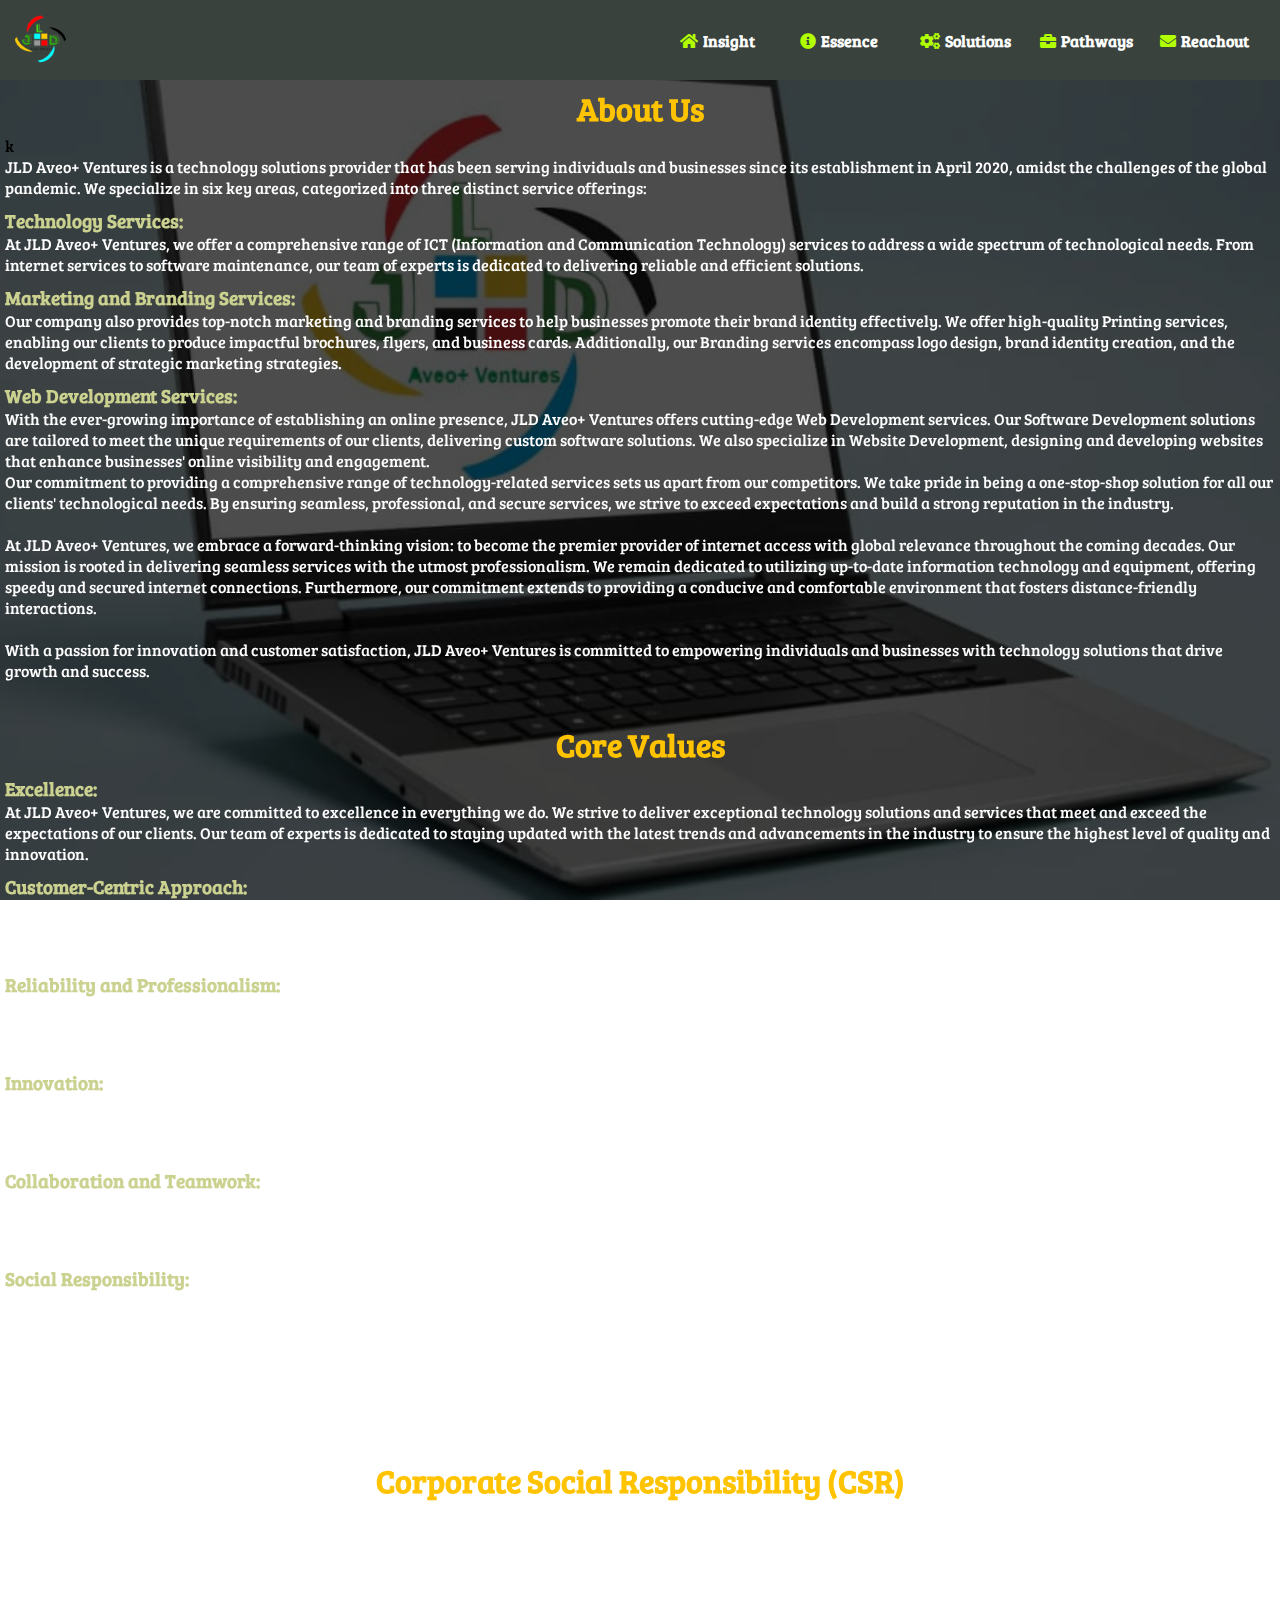
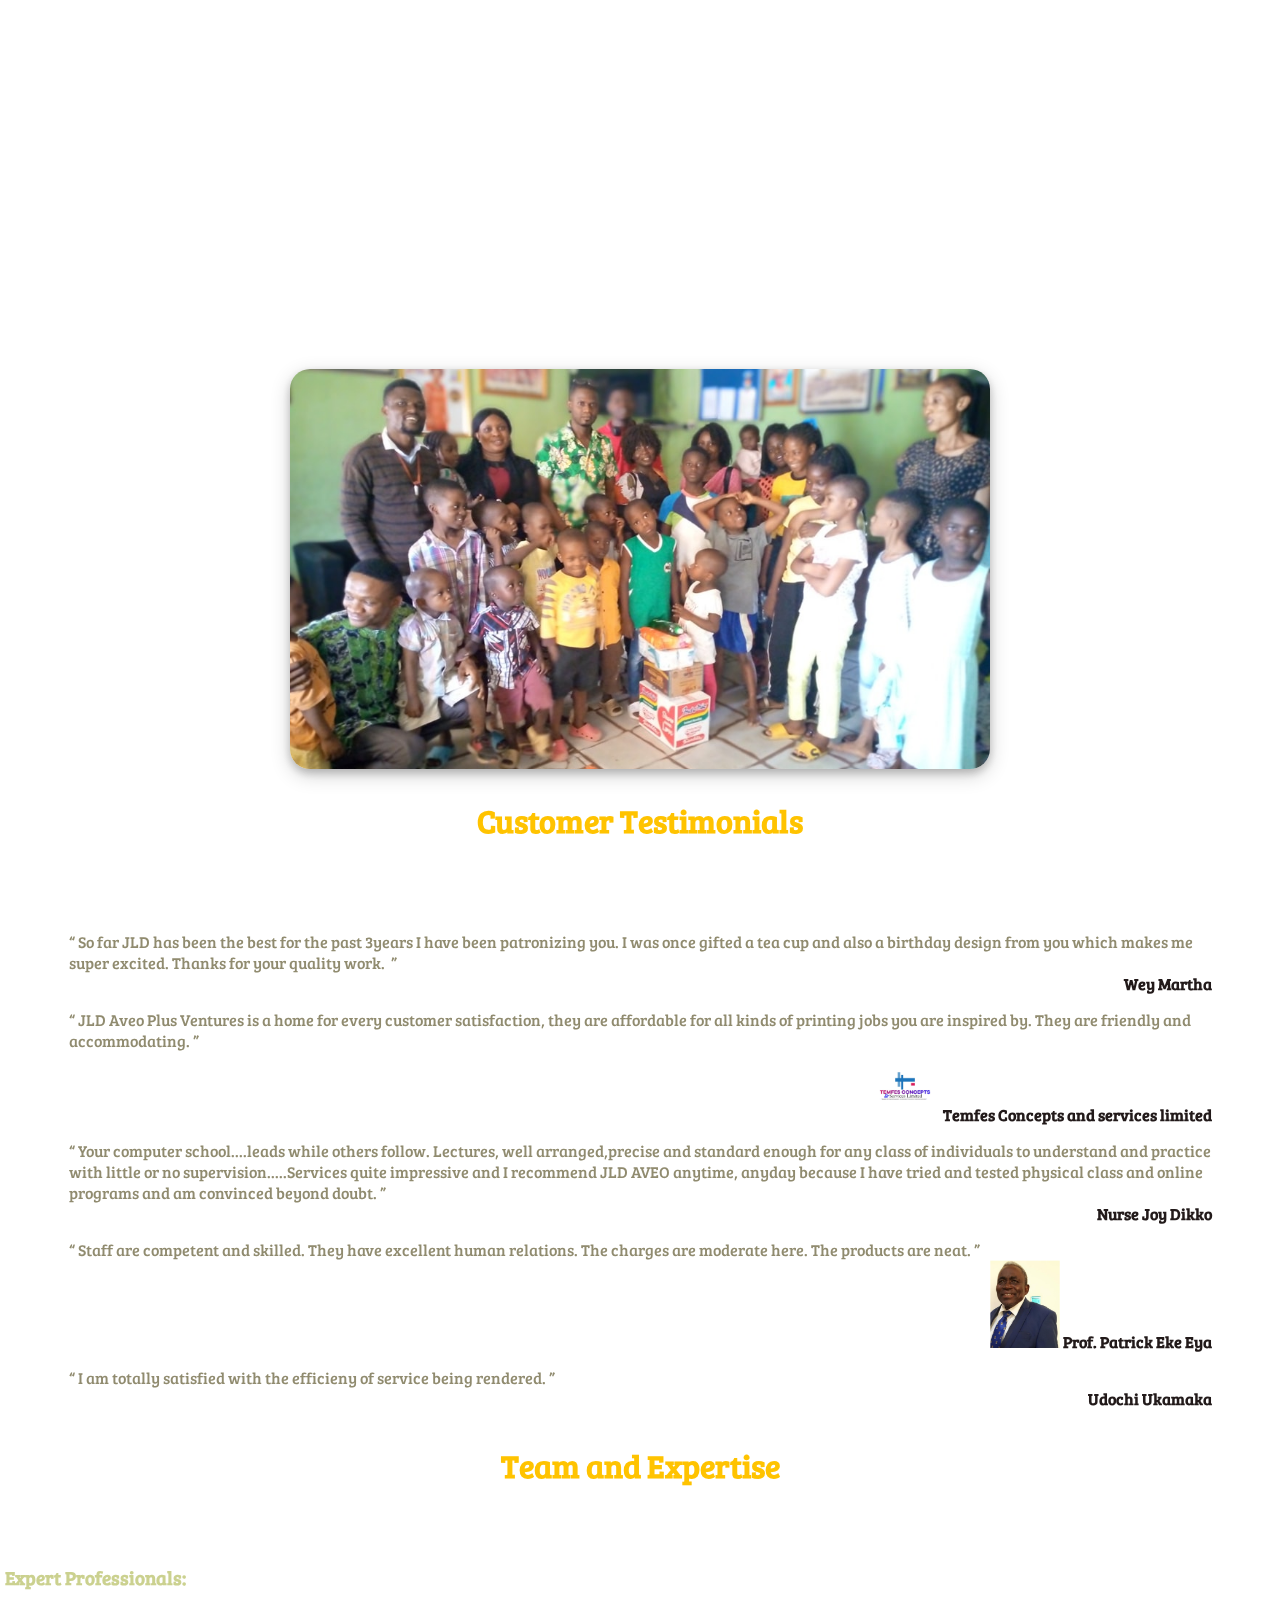
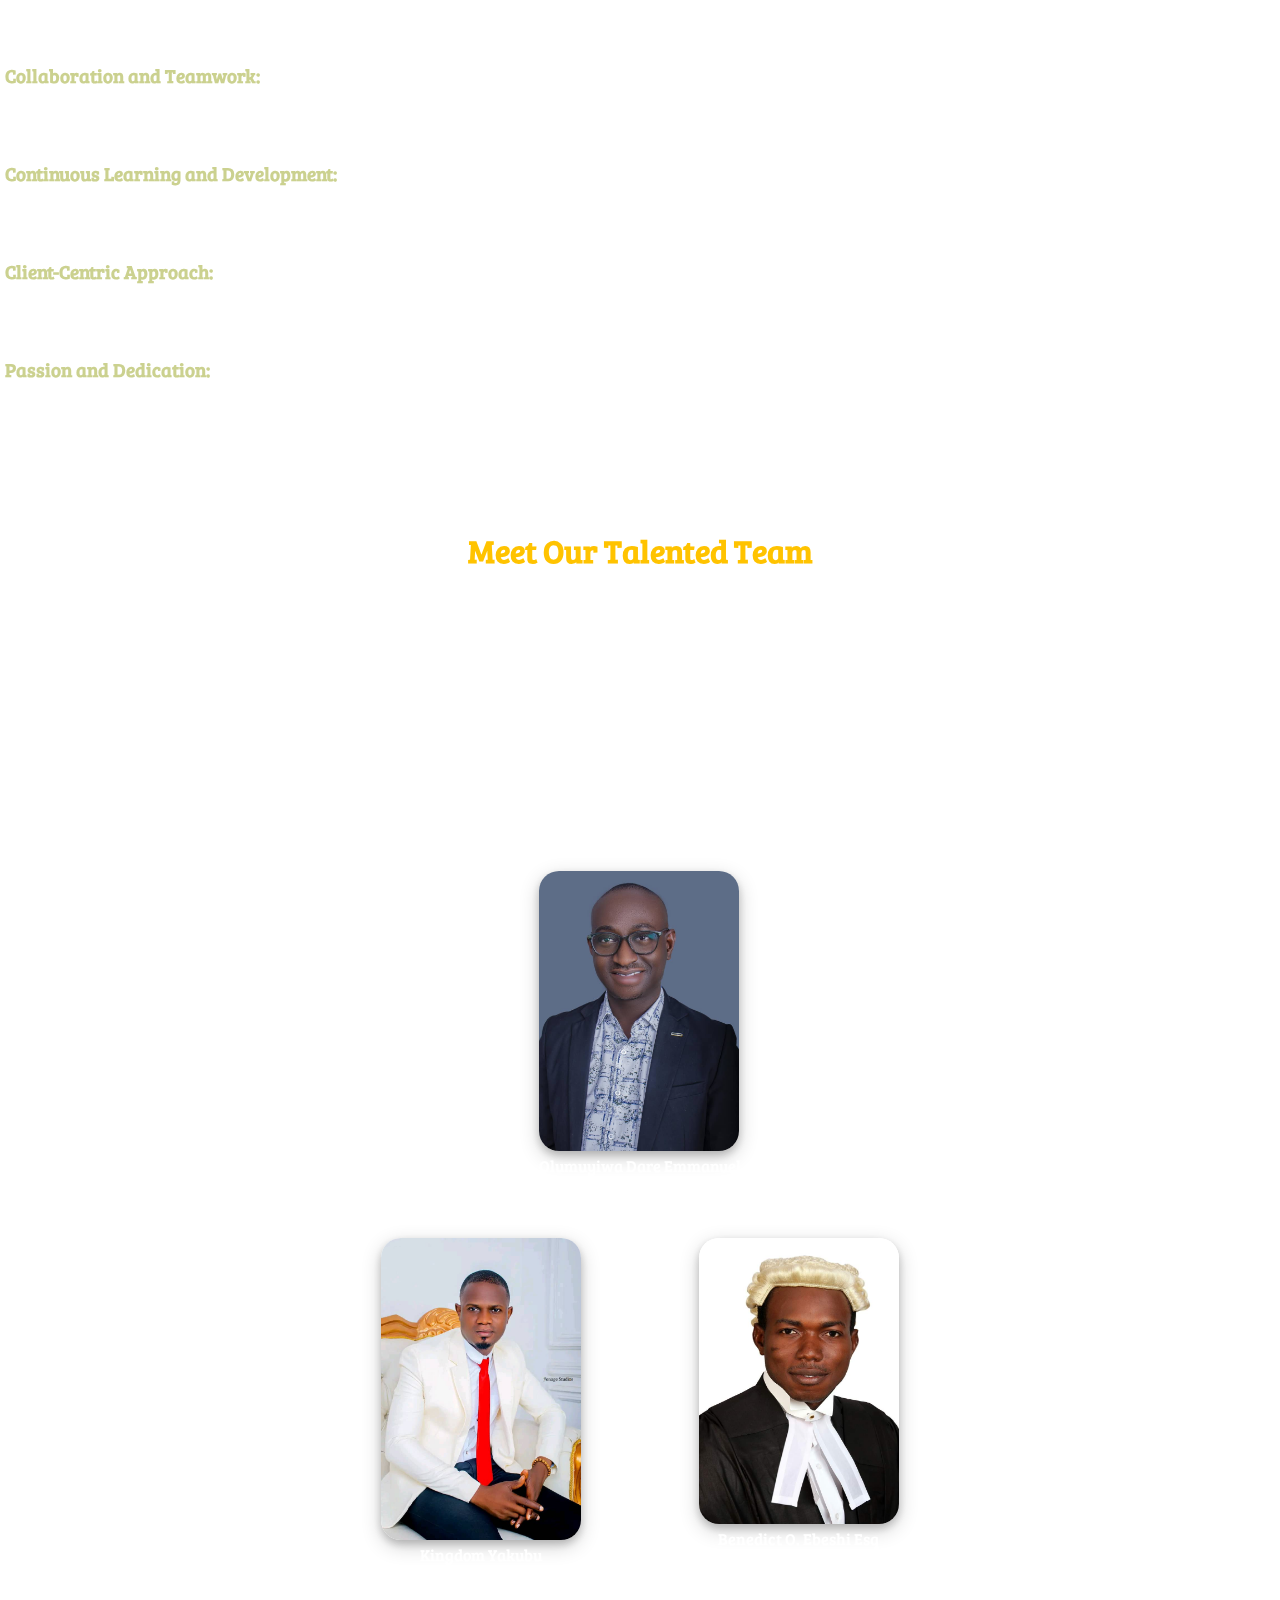
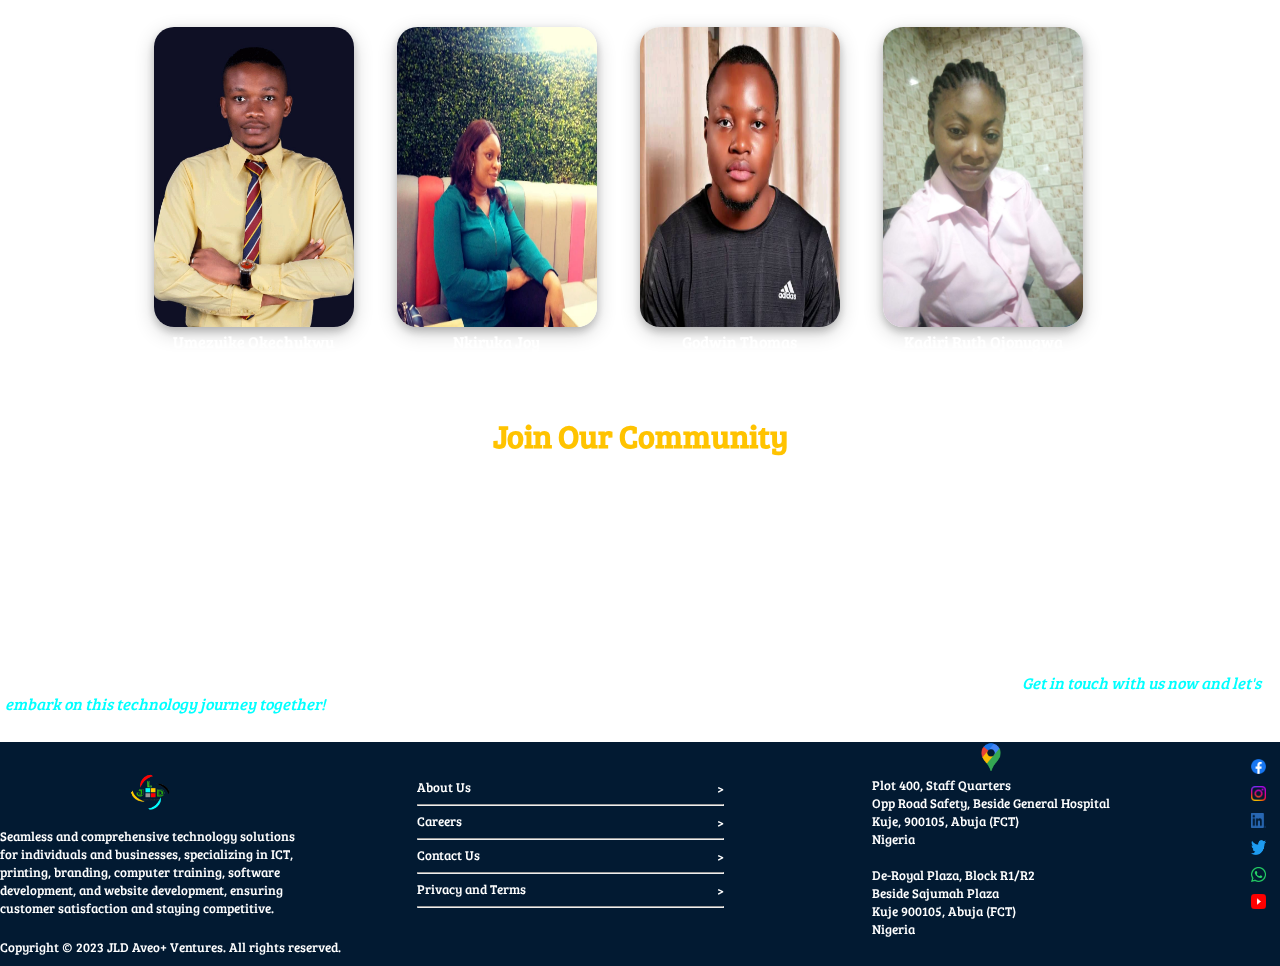
==== commit c149a43e: "progres" ====
--- a/jld_about.html
+++ b/jld_about.html
@@ -142,6 +142,19 @@
     <p>
         Nurse Joy Dikko
     </p>
+    <q>
+        Staff are competent and skilled. They have excellent human relations. The charges are moderate here. The products are neat.
+    </q>
+    <p>
+        <img src="prof.png" alt="Prof. Patrick Eke Eya"> Prof. Patrick Eke Eya 
+    </p>
+    <q>
+        I am totally satisfied with the efficieny of service being rendered.
+    </q>
+    <p>
+        Udochi Ukamaka
+    </p>
+
 </div>
 <h1>
     Team and Expertise
--- a/jld_about.css
+++ b/jld_about.css
@@ -173,22 +173,25 @@
     margin-left: auto;
     margin-right: auto;
   }
+  .testimony img{
+    width: 70px;
+  }
   .testimony p{
-    float: right;
+    text-align: right;
     margin-bottom: 15px;
     font-weight: bold;
-  }
+    color: rgb(34, 26, 26);
+  }
+  
   .testimony q{
     display: inline-block;
-    
-  }
-  .testimony img{
-    width: 70px;
-  }
+    color: rgb(144, 139, 111);
+  }
+ 
  .testimony + h1{
     clear: both;
     margin-top: 35px;
- }
+ } 
   .team img{
     max-width: 200px;
     border-radius: 20px;
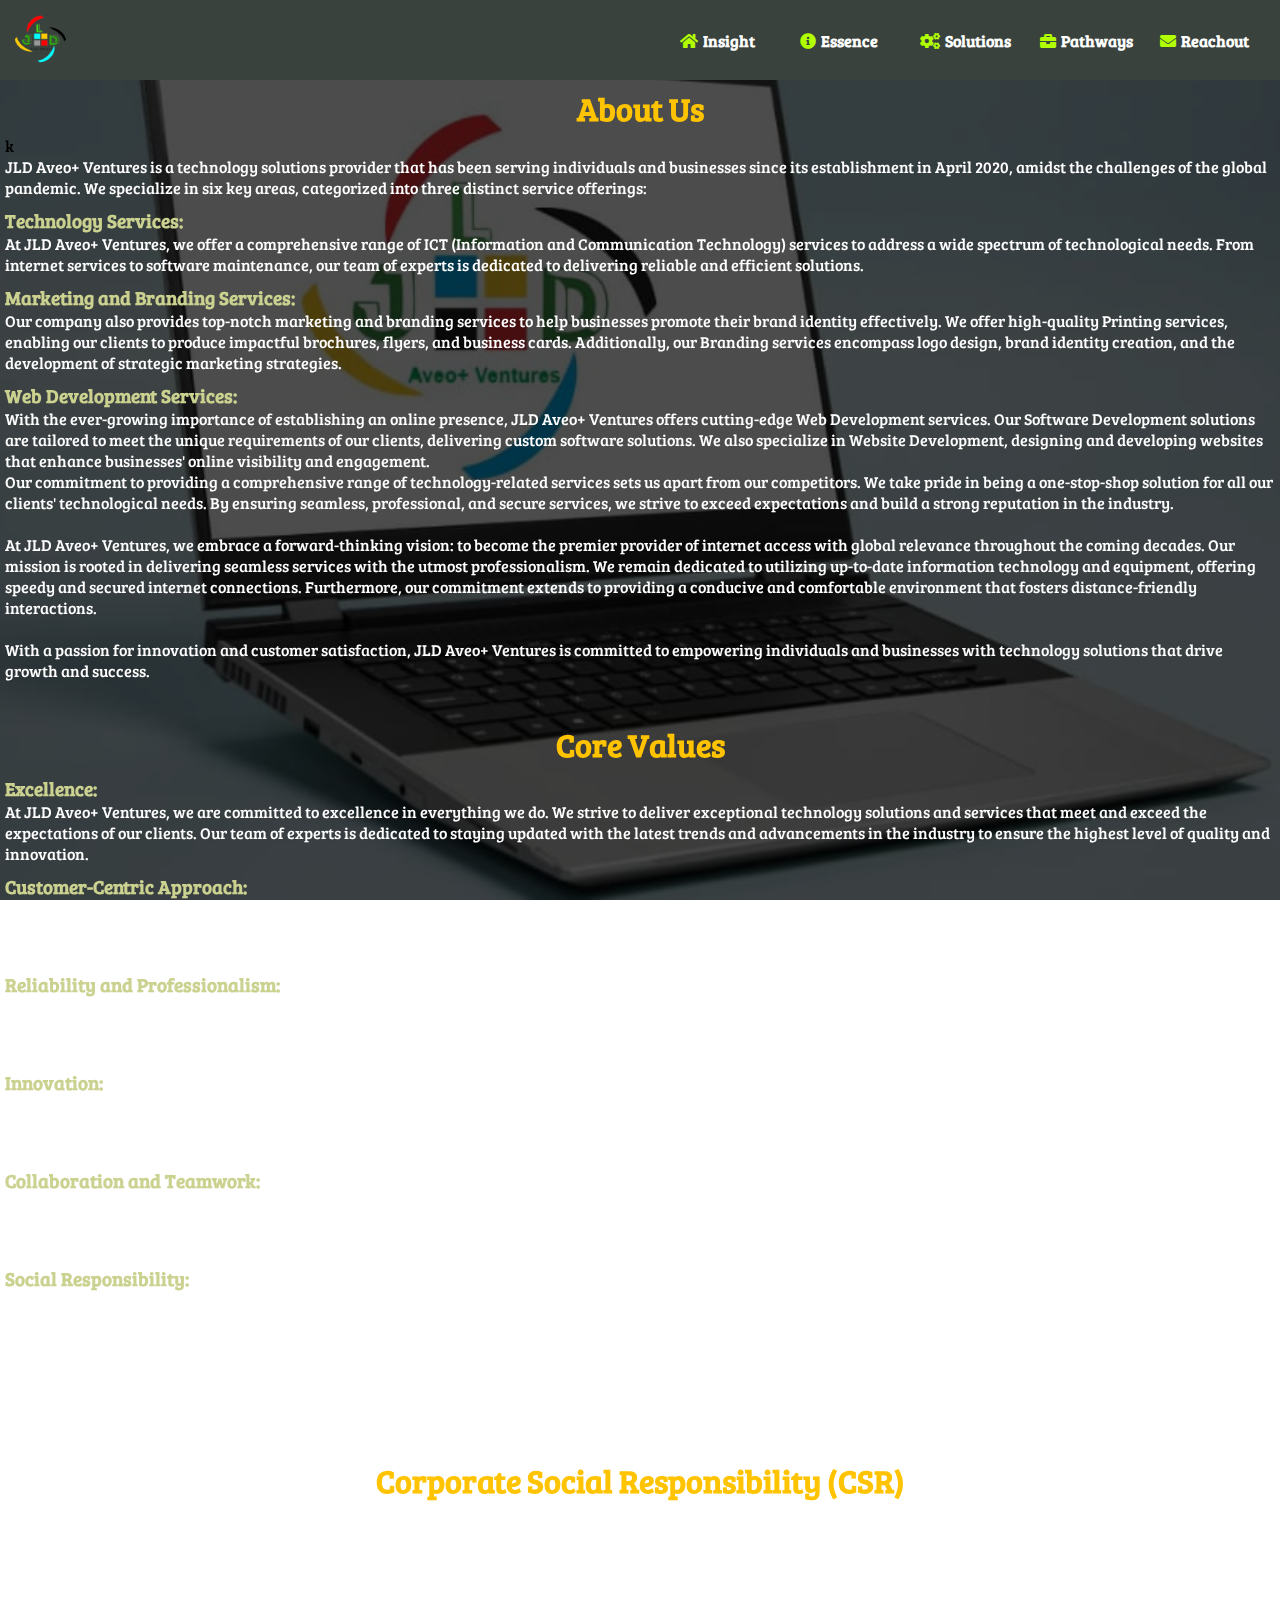
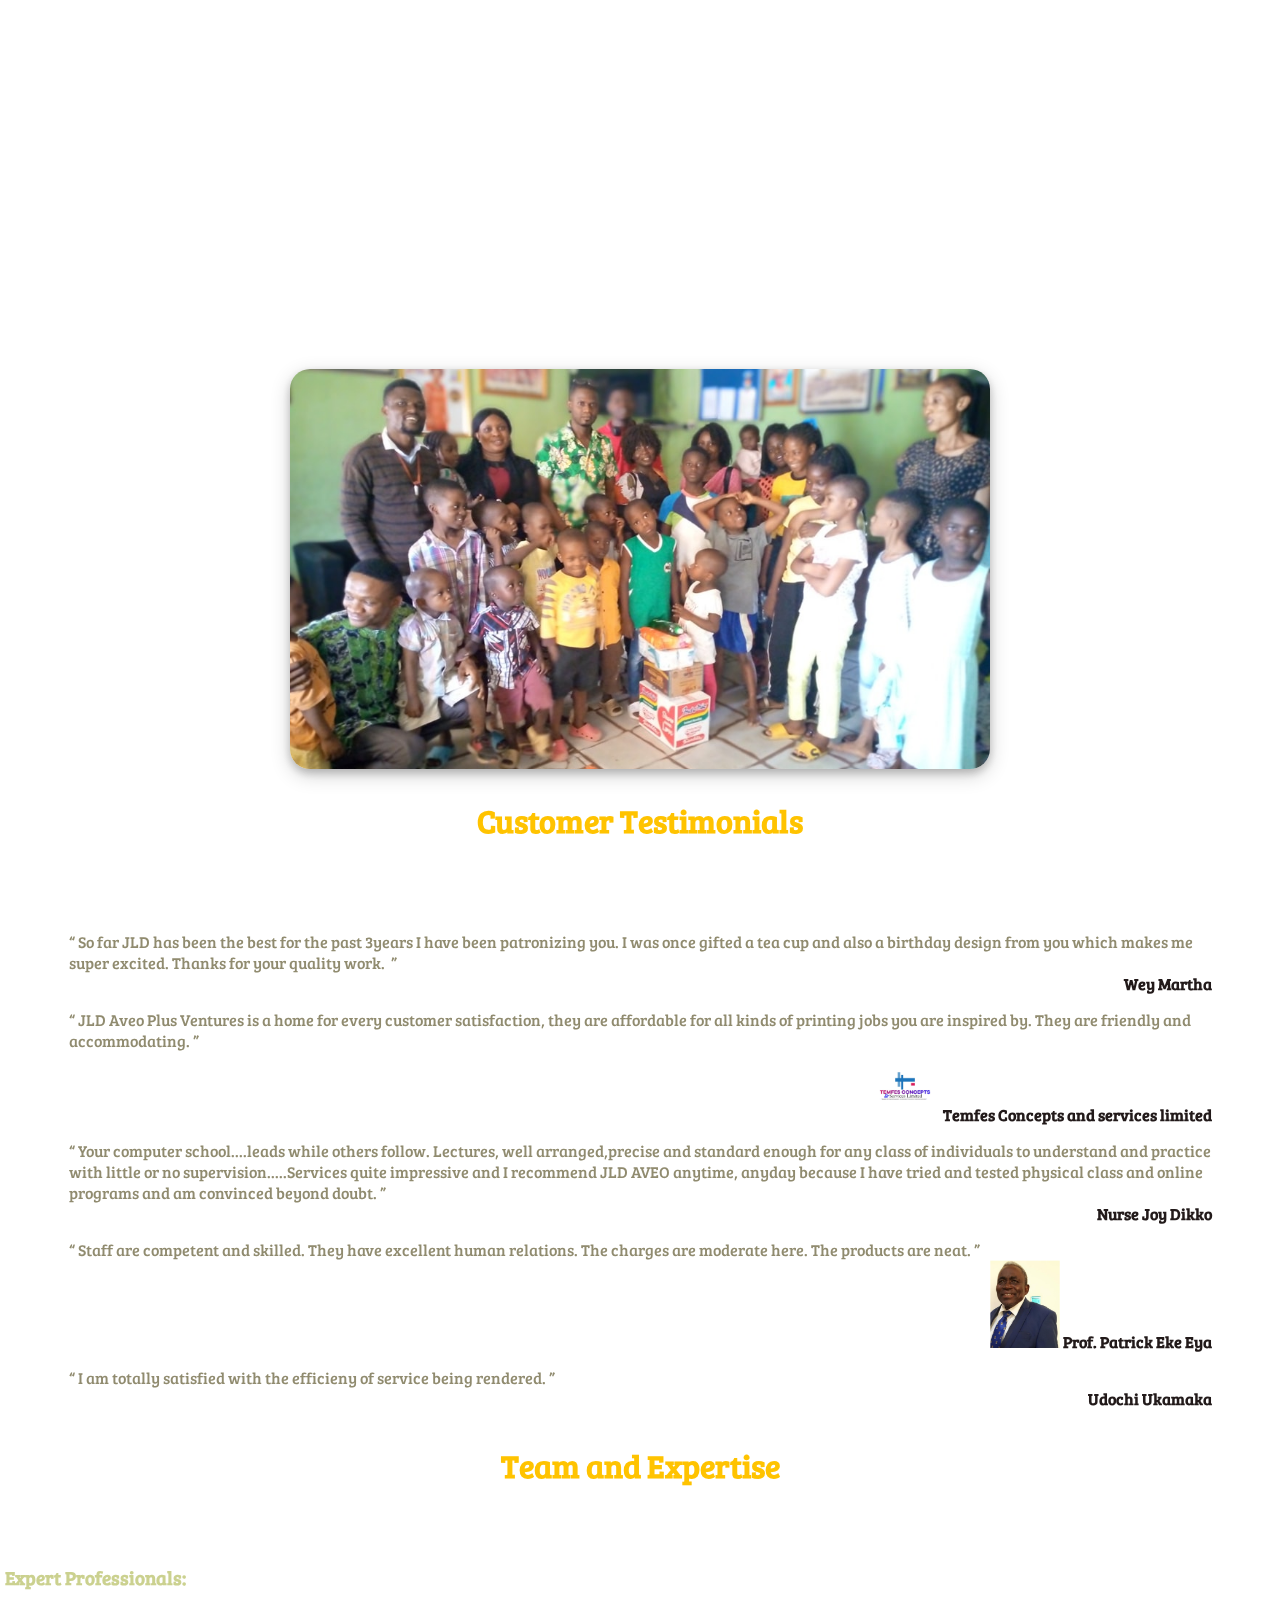
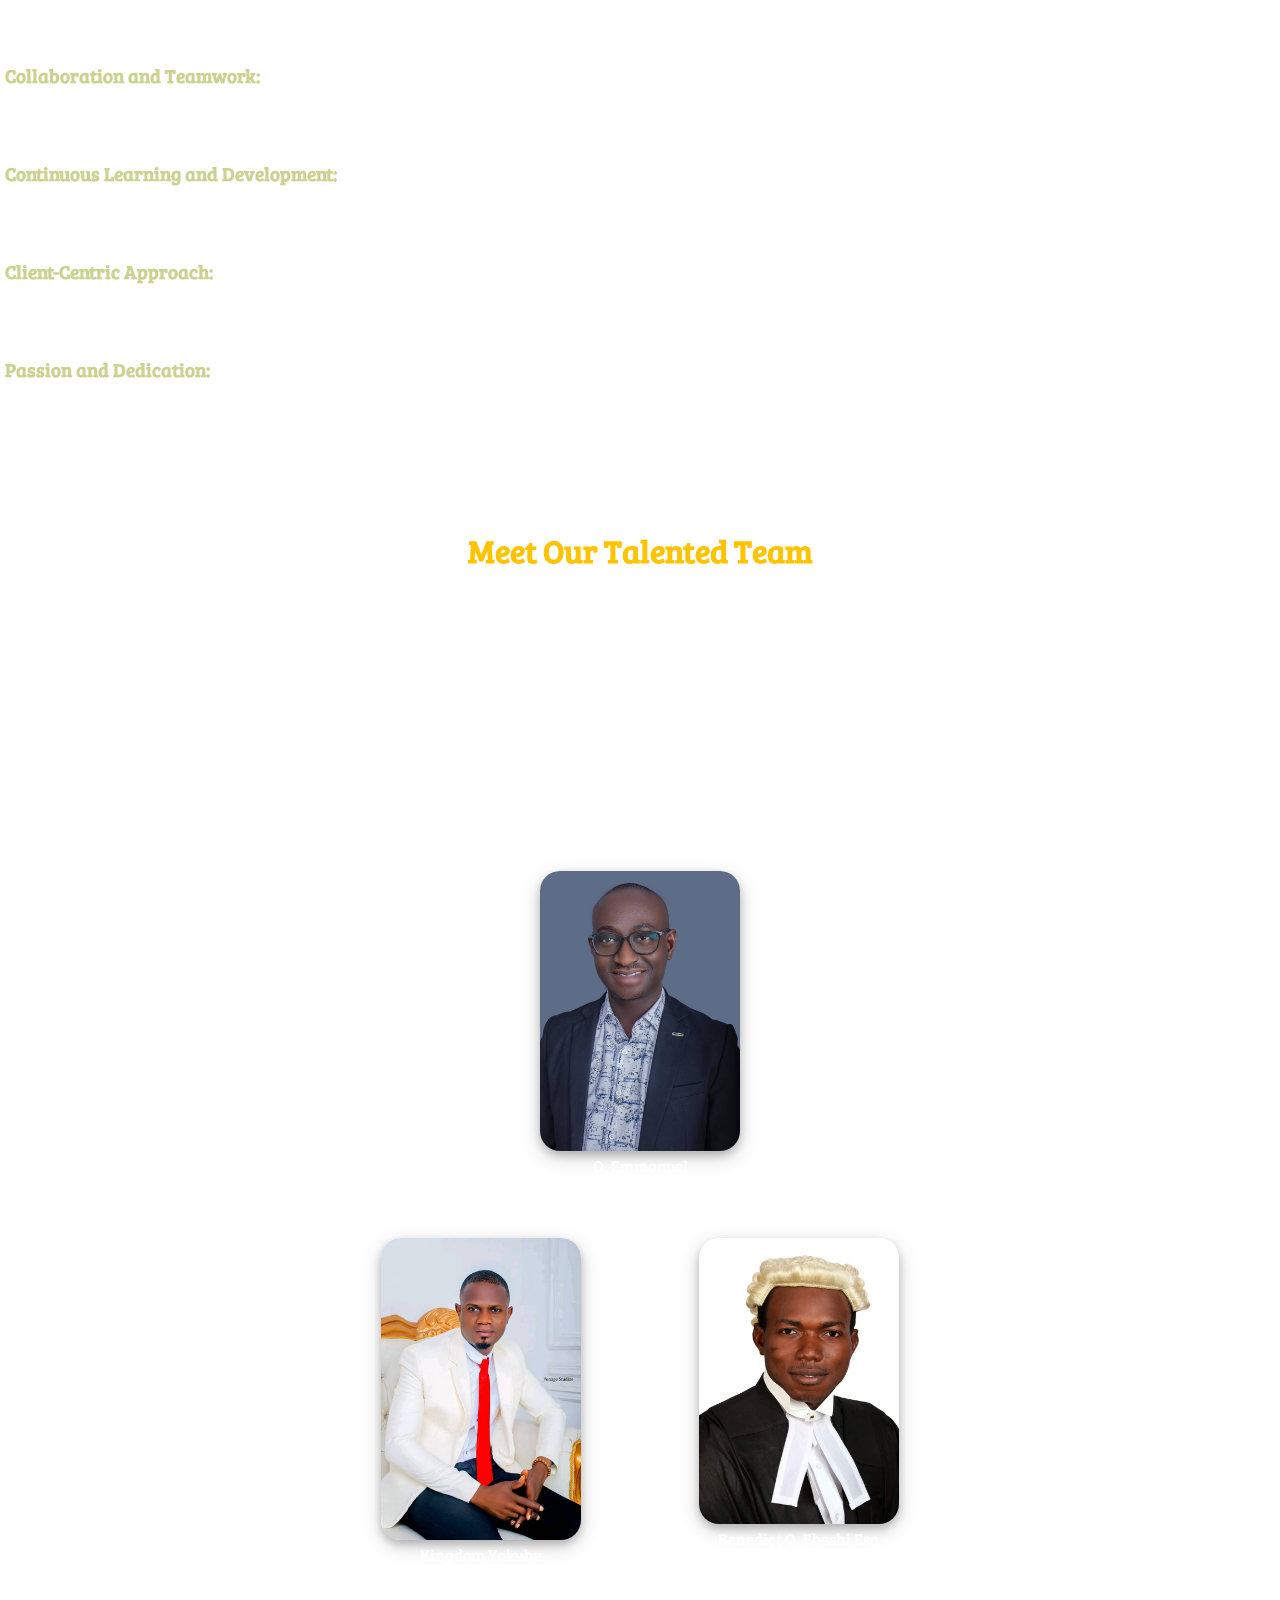
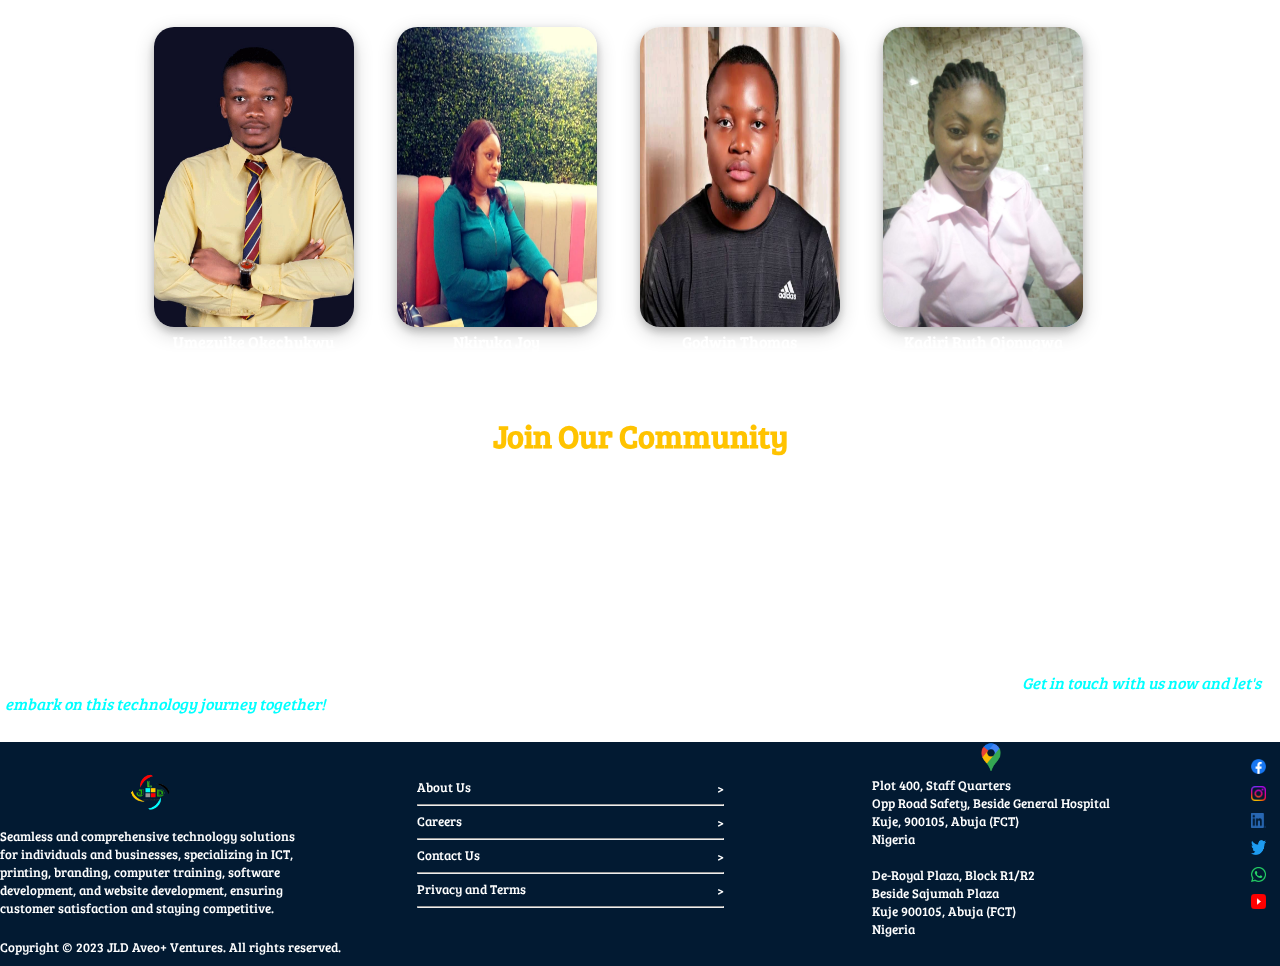
==== commit b4065c4e: "contactPage done" ====
--- a/jld_about.html
+++ b/jld_about.html
@@ -19,28 +19,11 @@
             <li><a href="jld_services.html"><i class="fas fa-cogs"></i>Solutions</a>
                 <div class="sub-menu-1">
                     <ul>                
-                        <li class="hover-me">Technology<i class="fas fa-angle-right"></i>
-                        <div class="sub-menu-2">
-                            <ul>
-                                
-                                <li><a href="jld_tech.html">IT Solution</a></li>
-                                <li><a href="jld_comp.html">Training and certification</a></li>
-                            </ul>
-                        </div>
+                        <li class="hover-me"><a href="jld_tech.html">IT Solution</a>       
                         </li>
-                        <li class="hover-me">Marketing & Branding<i class="fas fa-angle-right"></i><div class="sub-menu-2">
-                            <ul>
-                                <li><a href="jld_print.html">Print Solution</a></li>
-                                <li><a href="jld_brand.html">Branding Solution</a></li>
-                            </ul>
-                        </div>
+                        <li class="hover-me"><a href="jld_m&b.html">Marketing & Branding</a>        
                     </li>
-                        <li class="hover-me">Digital Development<i class="fas fa-angle-right"></i><div class="sub-menu-2">
-                            <ul>
-                                <li><a href="jld_devops.html">DevOps</a></li>
-                                <li><a href="jld_fsdev.html">Full Stack Dev</a></li>
-                            </ul>
-                        </div>
+                        <li class="hover-me"><a href="jld_devops.html">Web and Software Architects</a>           
                     </li>
                     </ul>
                 </div>
@@ -182,7 +165,7 @@
 <div class="team">
     <div class="ceo">
         <img src="ceo.jpg" alt="CEO">
-        <P>Olumuyiwa Dare Emmanuel</P>
+        <P>O. Emmanuel</P>
         <p><em>CEO & Founder</em></p>
         <p>JLD Aveo Plus Ventures</p> <!-- CSS color change to blue or green  -->
     </div>
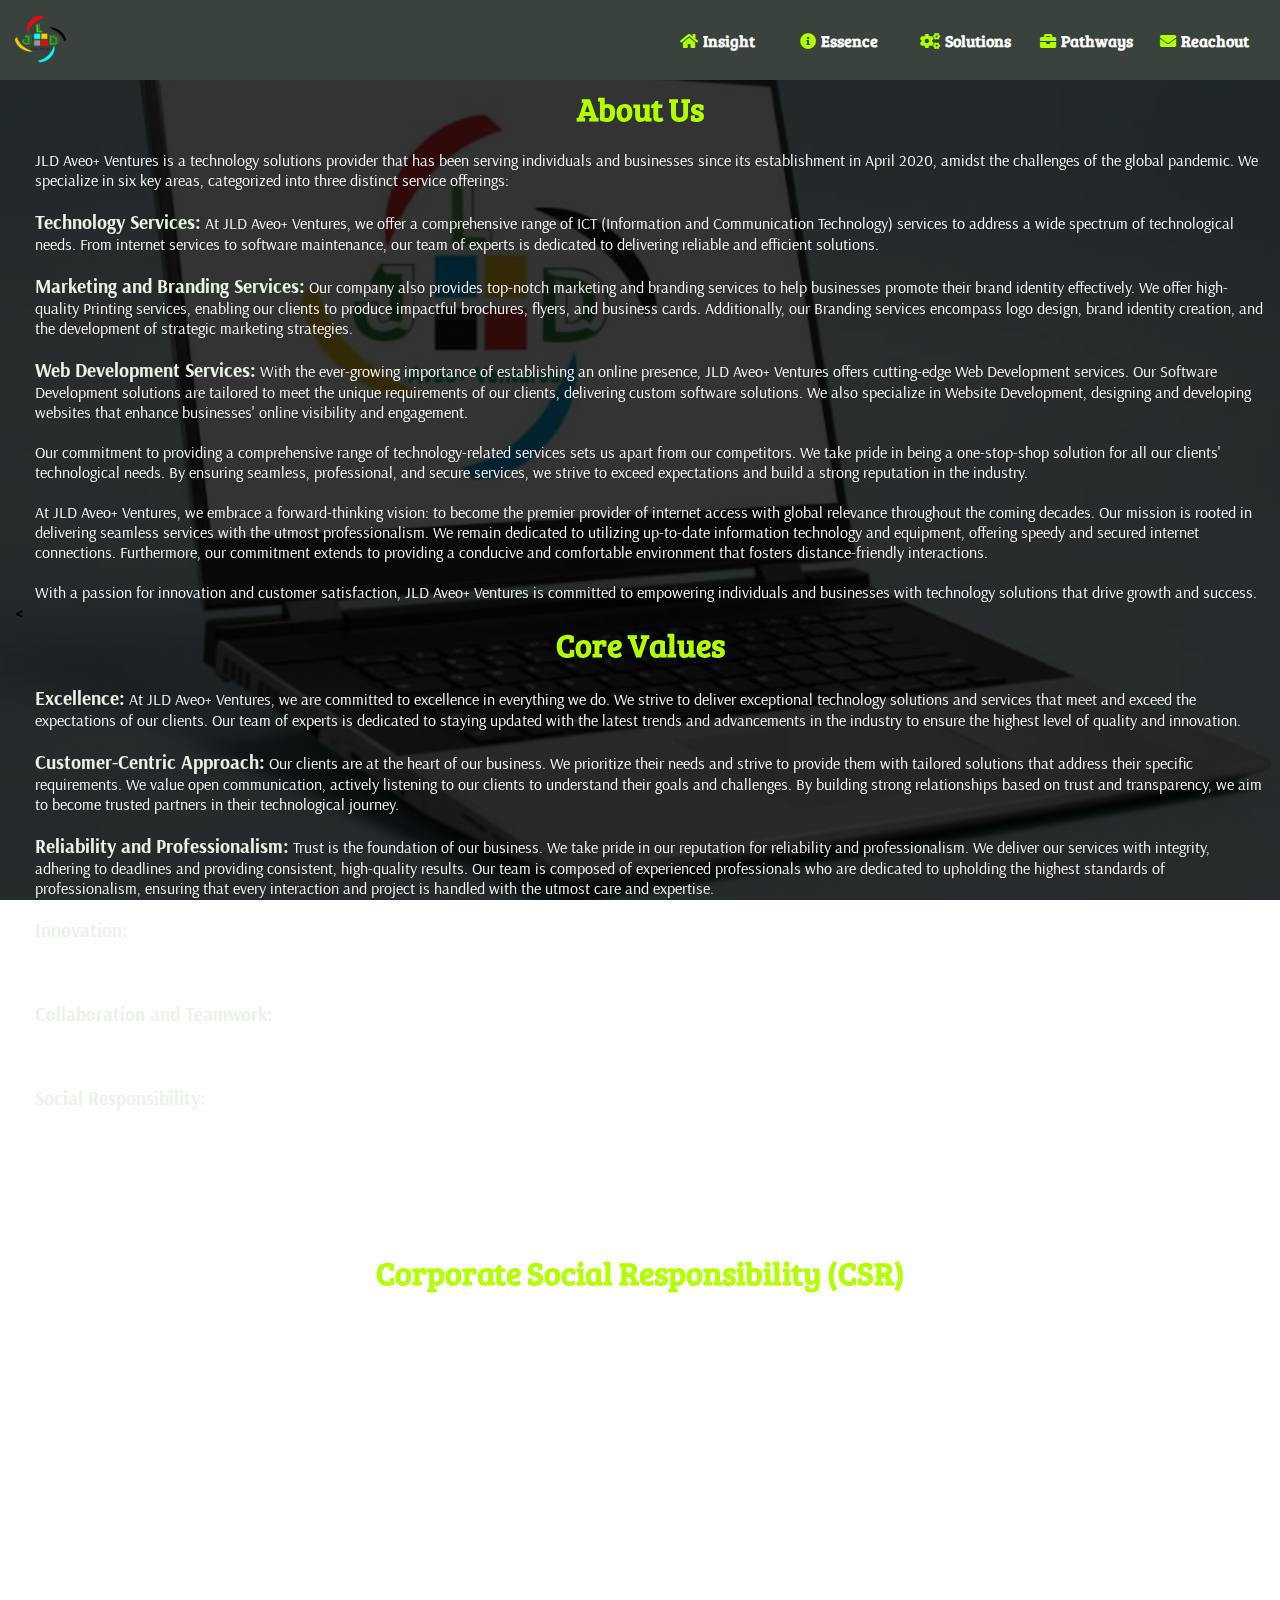
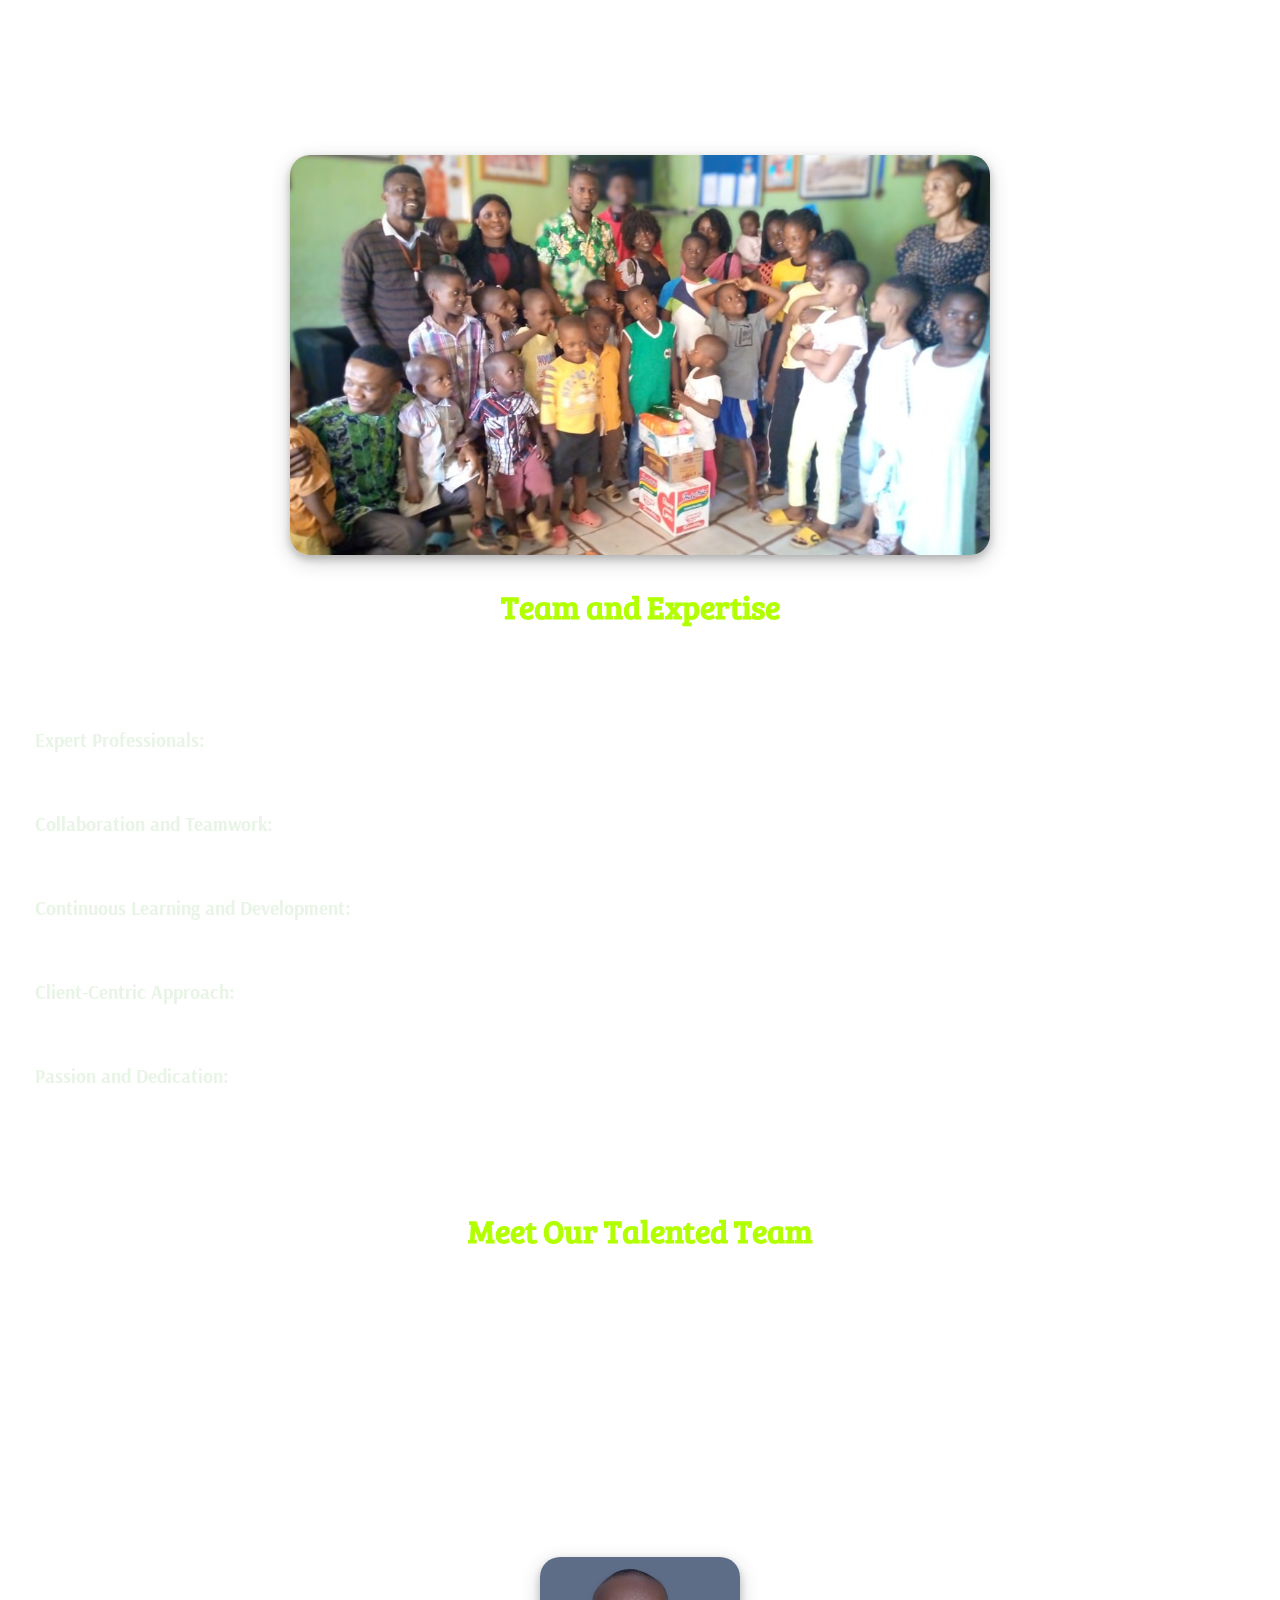
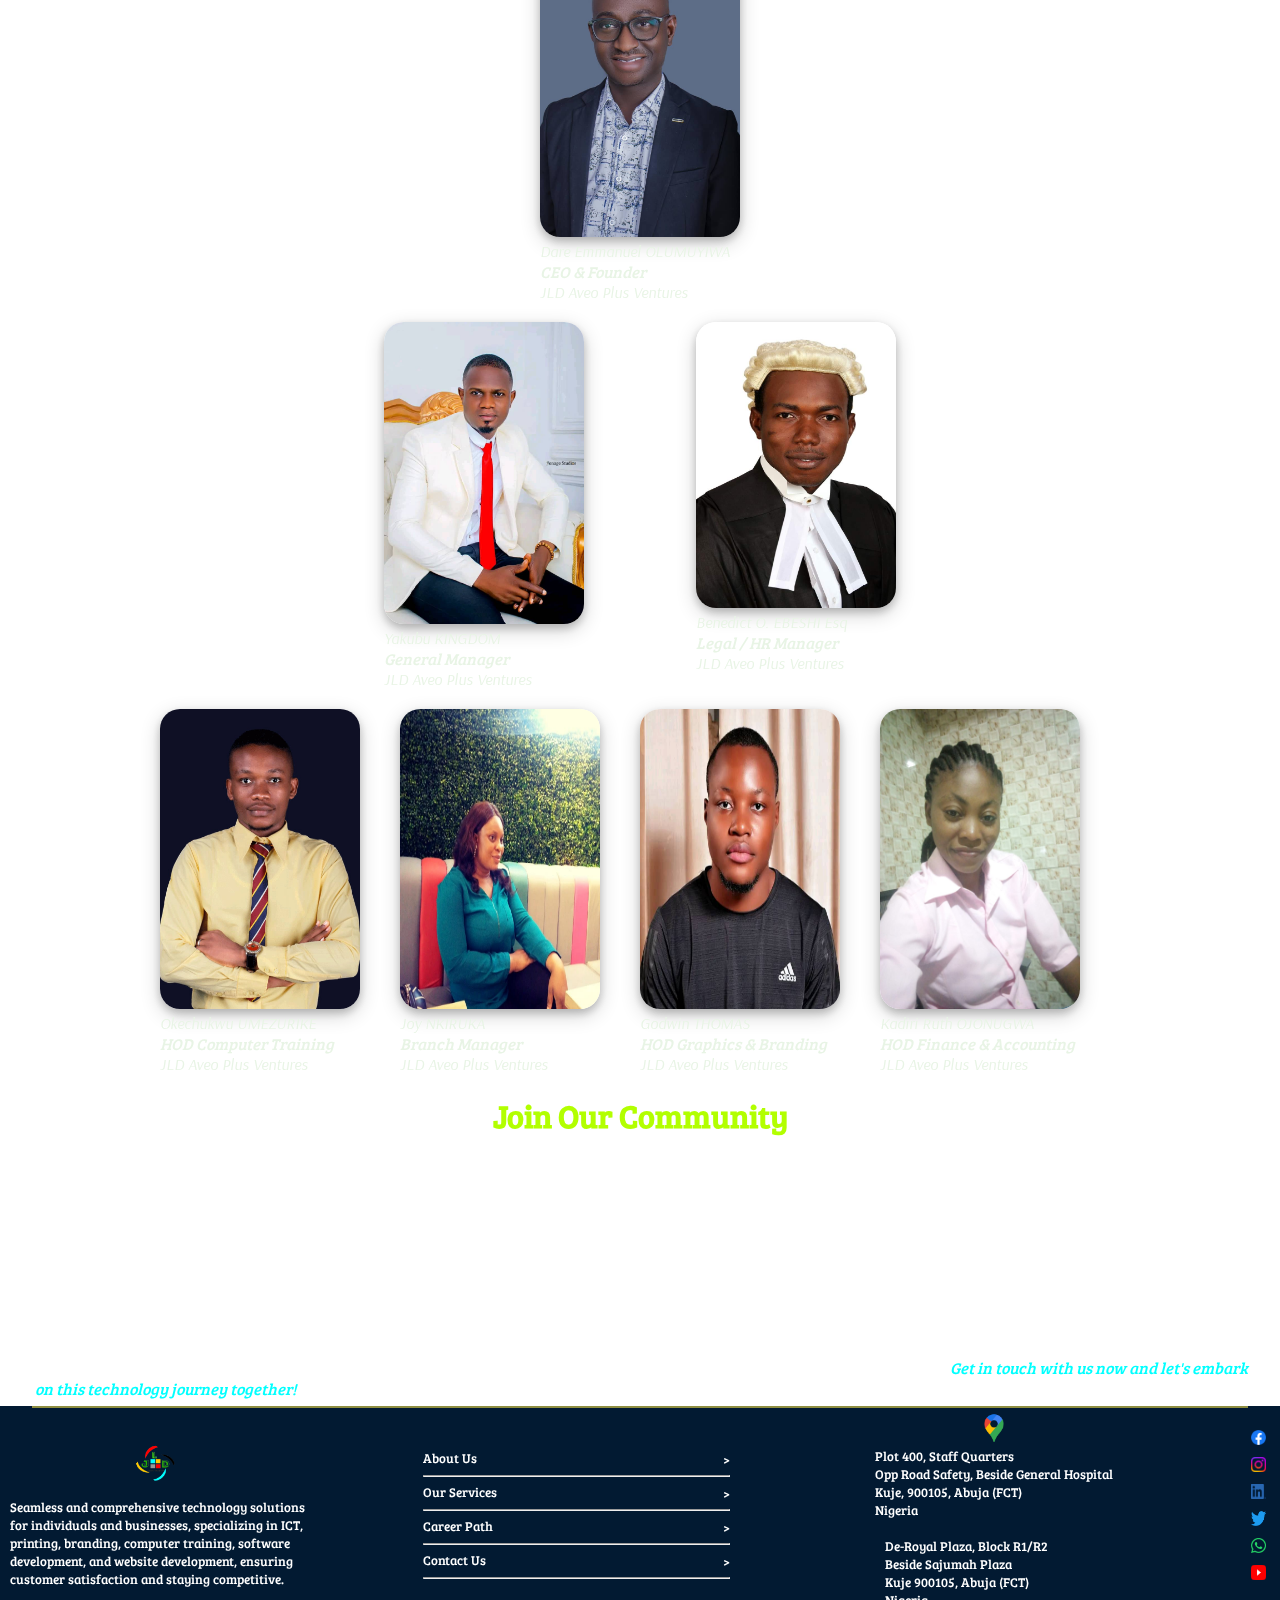
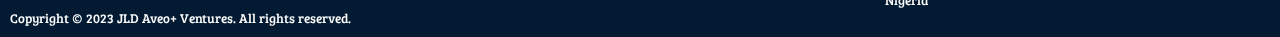
==== commit 2c9f76df: "Responsiveness" ====
--- a/jld_about.html
+++ b/jld_about.html
@@ -8,6 +8,7 @@
     <link rel="stylesheet" href="jld_about.css">
     <link rel="stylesheet" href="https://cdnjs.cloudflare.com/ajax/libs/font-awesome/5.15.3/css/all.min.css">
     <link href="https://fonts.googleapis.com/css2?family=Bree+Serif&display=swap" rel="stylesheet">
+    <link href="https://fonts.googleapis.com/css2?family=Arsenal&display=swap" rel="stylesheet">
 </head>
 <body>    
     <header>
@@ -37,60 +38,54 @@
     </header>
 <!-- Header ends, Main begins -->
 <main>
-    <h1>About Us</h1>k
+    <h1>About Us</h1>
     <p>
         JLD Aveo+ Ventures is a technology solutions provider that has been serving individuals and businesses since its establishment in April 2020, amidst the challenges of the global pandemic. We specialize in six key areas, categorized into three distinct service offerings: 
     </p>
-    <h3>
-        Technology Services:
-    </h3>
-    <p>
-        At JLD Aveo+ Ventures, we offer a comprehensive range of ICT (Information and Communication Technology) services to address a wide spectrum of technological needs. From internet services to software maintenance, our team of experts is dedicated to delivering reliable and efficient solutions.
-    </p>
-    <h3>
-        Marketing and Branding Services:
-    </h3>
-    <p>
-        Our company also provides top-notch marketing and branding services to help businesses promote their brand identity effectively. We offer high-quality Printing services, enabling our clients to produce impactful brochures, flyers, and business cards. Additionally, our Branding services encompass logo design, brand identity creation, and the development of strategic marketing strategies.
-    </p>
-    <h3>
-        Web Development Services:
-    </h3>
-    <p>
-        With the ever-growing importance of establishing an online presence, JLD Aveo+ Ventures offers cutting-edge Web Development services. Our Software Development solutions are tailored to meet the unique requirements of our clients, delivering custom software solutions. We also specialize in Website Development, designing and developing websites that enhance businesses' online visibility and engagement.
+    
+    <p>
+        <strong>Technology Services:</strong> At JLD Aveo+ Ventures, we offer a comprehensive range of ICT (Information and Communication Technology) services to address a wide spectrum of technological needs. From internet services to software maintenance, our team of experts is dedicated to delivering reliable and efficient solutions.
+    </p>
+    
+    <p>
+        <strong>Marketing and Branding Services:</strong> Our company also provides top-notch marketing and branding services to help businesses promote their brand identity effectively. We offer high-quality Printing services, enabling our clients to produce impactful brochures, flyers, and business cards. Additionally, our Branding services encompass logo design, brand identity creation, and the development of strategic marketing strategies.
+    </p>
+    
+    <p>
+        <strong>Web Development Services:</strong> With the ever-growing importance of establishing an online presence, JLD Aveo+ Ventures offers cutting-edge Web Development services. Our Software Development solutions are tailored to meet the unique requirements of our clients, delivering custom software solutions. We also specialize in Website Development, designing and developing websites that enhance businesses' online visibility and engagement.
     </p>
     <p>
         Our commitment to providing a comprehensive range of technology-related services sets us apart from our competitors. We take pride in being a one-stop-shop solution for all our clients' technological needs. By ensuring seamless, professional, and secure services, we strive to exceed expectations and build a strong reputation in the industry.
+    </p>
+    <p>
+        At JLD Aveo+ Ventures, we embrace a forward-thinking vision: to become the premier provider of internet access with global relevance throughout the coming decades. Our mission is rooted in delivering seamless services with the utmost professionalism. We remain dedicated to utilizing up-to-date information technology and equipment, offering speedy and secured internet connections. Furthermore, our commitment extends to providing a conducive and comfortable environment that fosters distance-friendly interactions.
+    </p>
+    <p>
+        With a passion for innovation and customer satisfaction, JLD Aveo+ Ventures is committed to empowering individuals and businesses with technology solutions that drive growth and success.
+    </p><
+    <h1>Core Values</h1>
+    <p><strong>Excellence:</strong> At JLD Aveo+ Ventures, we are committed to excellence in everything we do. We strive to deliver exceptional technology solutions and services that meet and exceed the expectations of our clients. Our team of experts is dedicated to staying updated with the latest trends and advancements in the industry to ensure the highest level of quality and innovation.</p>
+    
+    <p><strong>Customer-Centric Approach:</strong> Our clients are at the heart of our business. We prioritize their needs and strive to provide them with tailored solutions that address their specific requirements. We value open communication, actively listening to our clients to understand their goals and challenges. By building strong relationships based on trust and transparency, we aim to become trusted partners in their technological journey.</p>
+    
+    <p><strong>Reliability and Professionalism:</strong> Trust is the foundation of our business. We take pride in our reputation for reliability and professionalism. We deliver our services with integrity, adhering to deadlines and providing consistent, high-quality results. Our team is composed of experienced professionals who are dedicated to upholding the highest standards of professionalism, ensuring that every interaction and project is handled with the utmost care and expertise.</p>
+    
+    <p><strong>Innovation:</strong> In a rapidly evolving technological landscape, innovation is key to staying ahead. We foster a culture of continuous learning and exploration, encouraging our team to think creatively and embrace new ideas. We are passionate about pushing boundaries, leveraging the latest technologies and methodologies to provide innovative solutions that drive business growth and success for our clients.</p>
+  
+    <p><strong>Collaboration and Teamwork:</strong> We believe that great achievements are the result of collaboration and teamwork. Our team works together seamlessly, leveraging each individual's expertise and strengths to deliver integrated and holistic technology solutions. We value diverse perspectives and actively foster an environment that encourages collaboration, open communication, and mutual respect among team members.</p>
+    
+    <p><strong>Social Responsibility:</strong> As a responsible corporate citizen, we recognize the importance of giving back to society. We actively seek opportunities to contribute to our community and make a positive impact. Whether through initiatives focused on digital inclusion, environmental sustainability, or supporting educational programs, we are committed to using our resources and expertise to create a better future for all.</p>
+    <p>
+        These core values serve as the guiding principles that drive our company's culture and shape our interactions with clients, partners, and the community. We are dedicated to upholding these values in every aspect of our business, ensuring that JLD Aveo+ Ventures remains a trusted and reliable technology solutions provider that delivers excellence and adds value to our clients' businesses.
     </p><br>
-    <p>
-        At JLD Aveo+ Ventures, we embrace a forward-thinking vision: to become the premier provider of internet access with global relevance throughout the coming decades. Our mission is rooted in delivering seamless services with the utmost professionalism. We remain dedicated to utilizing up-to-date information technology and equipment, offering speedy and secured internet connections. Furthermore, our commitment extends to providing a conducive and comfortable environment that fosters distance-friendly interactions.
-    </p><br>
-    <p>
-        With a passion for innovation and customer satisfaction, JLD Aveo+ Ventures is committed to empowering individuals and businesses with technology solutions that drive growth and success.
-    </p><br><br>
-    <h1>Core Values</h1>
-    <h3>Excellence:</h3>
-    <p>At JLD Aveo+ Ventures, we are committed to excellence in everything we do. We strive to deliver exceptional technology solutions and services that meet and exceed the expectations of our clients. Our team of experts is dedicated to staying updated with the latest trends and advancements in the industry to ensure the highest level of quality and innovation.</p>
-    <h3>Customer-Centric Approach:</h3>
-    <p>Our clients are at the heart of our business. We prioritize their needs and strive to provide them with tailored solutions that address their specific requirements. We value open communication, actively listening to our clients to understand their goals and challenges. By building strong relationships based on trust and transparency, we aim to become trusted partners in their technological journey.</p>
-    <h3>Reliability and Professionalism:</h3>
-    <p>Trust is the foundation of our business. We take pride in our reputation for reliability and professionalism. We deliver our services with integrity, adhering to deadlines and providing consistent, high-quality results. Our team is composed of experienced professionals who are dedicated to upholding the highest standards of professionalism, ensuring that every interaction and project is handled with the utmost care and expertise.</p>
-    <h3>Innovation:</h3>
-    <p>In a rapidly evolving technological landscape, innovation is key to staying ahead. We foster a culture of continuous learning and exploration, encouraging our team to think creatively and embrace new ideas. We are passionate about pushing boundaries, leveraging the latest technologies and methodologies to provide innovative solutions that drive business growth and success for our clients.</p>
-    <h3>Collaboration and Teamwork:</h3>
-    <p>We believe that great achievements are the result of collaboration and teamwork. Our team works together seamlessly, leveraging each individual's expertise and strengths to deliver integrated and holistic technology solutions. We value diverse perspectives and actively foster an environment that encourages collaboration, open communication, and mutual respect among team members.</p>
-    <h3>Social Responsibility:</h3>
-    <p>As a responsible corporate citizen, we recognize the importance of giving back to society. We actively seek opportunities to contribute to our community and make a positive impact. Whether through initiatives focused on digital inclusion, environmental sustainability, or supporting educational programs, we are committed to using our resources and expertise to create a better future for all.</p>
-    <p>
-        These core values serve as the guiding principles that drive our company's culture and shape our interactions with clients, partners, and the community. We are dedicated to upholding these values in every aspect of our business, ensuring that JLD Aveo+ Ventures remains a trusted and reliable technology solutions provider that delivers excellence and adds value to our clients' businesses.
-    </p><br><br>
    <h1>Corporate Social Responsibility (CSR)</h1>
-    <p>At JLD Aveo+ Ventures, we are deeply committed to social responsibility and sustainability. We believe in the importance of making a positive impact on society and the environment. As a responsible business, we strive to contribute to the well-being of the communities we operate in and protect the planet for future generations.</p><br>
-    <p>One way we demonstrate our commitment is through philanthropic partnerships. We actively engage with local organizations and non-profits to support causes that align with our values. Whether it's improving access to education and healthcare or championing environmental conservation and social empowerment, we dedicate our resources, expertise, and time to create meaningful change in the lives of those in need.</p><br>
-    <p>We also prioritize environmental consciousness and sustainable practices. Recognizing our responsibility to reduce our environmental footprint, we have implemented initiatives such as recycling programs, the adoption of energy-efficient technologies, and responsible waste management. By incorporating these practices into our operations, we aim to minimize our impact on the environment and promote a greener, more sustainable future.</p><br>
-    <p>Community engagement is another vital aspect of our social responsibility efforts. We actively participate in activities that benefit our local communities. Our team members engage in volunteering opportunities, mentor aspiring individuals, and collaborate with local businesses. Through these initiatives, we empower individuals and contribute to the social and economic growth of the communities we serve.</p><br>
-    <p>Diversity and inclusion are fundamental values that we uphold. We believe that embracing diverse perspectives leads to greater creativity, innovation, and collaboration. Our inclusive work culture celebrates individual differences and ensures equal opportunities for all team members. By promoting diversity and inclusion, we not only create a positive work environment but also deliver better outcomes for our clients and society as a whole.</p><br>
-    <p>At JLD Aveo+ Ventures, social responsibility and sustainability are not just buzzwords; they are embedded in our core values and guide our actions. We are dedicated to leveraging our resources, expertise, and the passion of our team to make a meaningful difference in the world. Together, we are committed to building a better future for all.</p><br>
+    <p>At JLD Aveo+ Ventures, we are deeply committed to social responsibility and sustainability. We believe in the importance of making a positive impact on society and the environment. As a responsible business, we strive to contribute to the well-being of the communities we operate in and protect the planet for future generations.</p>
+    <p>One way we demonstrate our commitment is through philanthropic partnerships. We actively engage with local organizations and non-profits to support causes that align with our values. Whether it's improving access to education and healthcare or championing environmental conservation and social empowerment, we dedicate our resources, expertise, and time to create meaningful change in the lives of those in need.</p>
+    <p>We also prioritize environmental consciousness and sustainable practices. Recognizing our responsibility to reduce our environmental footprint, we have implemented initiatives such as recycling programs, the adoption of energy-efficient technologies, and responsible waste management. By incorporating these practices into our operations, we aim to minimize our impact on the environment and promote a greener, more sustainable future.</p>
+    <p>Community engagement is another vital aspect of our social responsibility efforts. We actively participate in activities that benefit our local communities. Our team members engage in volunteering opportunities, mentor aspiring individuals, and collaborate with local businesses. Through these initiatives, we empower individuals and contribute to the social and economic growth of the communities we serve.</p>
+    <p>Diversity and inclusion are fundamental values that we uphold. We believe that embracing diverse perspectives leads to greater creativity, innovation, and collaboration. Our inclusive work culture celebrates individual differences and ensures equal opportunities for all team members. By promoting diversity and inclusion, we not only create a positive work environment but also deliver better outcomes for our clients and society as a whole.</p>
+    <p>At JLD Aveo+ Ventures, social responsibility and sustainability are not just buzzwords; they are embedded in our core values and guide our actions. We are dedicated to leveraging our resources, expertise, and the passion of our team to make a meaningful difference in the world. Together, we are committed to building a better future for all.</p>
+    <br>
     <div class="csr">
         <img src="csr1.jpg" alt="CSR">
         <img src="csr2.jpg" alt="CSR">
@@ -102,7 +97,7 @@
         <img src="csr8.jpg" alt="CSR">
         <img src="csr9.jpg" alt="CSR">
     </div>
-    <h1>Customer Testimonials</h1>
+    <!-- <h1>Customer Testimonials</h1>
    <p>Discover what our valued clients have to say about their experiences with JLD Aveo+ Ventures. We take pride in providing exceptional technology solutions that drive growth and success for individuals and businesses. Read through these testimonials to learn how our dedicated team, innovative approach, and customized services have made a difference in their technological journeys.</p><br>
    <div class="testimony">
     <q>
@@ -138,96 +133,104 @@
         Udochi Ukamaka
     </p>
 
-</div>
+</div> -->
 <h1>
     Team and Expertise
 </h1>
 <p>At JLD Aveo+ Ventures, our success is attributed to our exceptional team and their expertise in the field of technology solutions. We have assembled a highly skilled and diverse team of professionals who are passionate about their work and dedicated to delivering outstanding results for our clients. Our team comprises experts with specialized knowledge in various areas, allowing us to provide comprehensive technology solutions across multiple domains.</p>
-<h3>Expert Professionals:</h3>
-<p>Our team consists of experienced professionals with deep industry knowledge and expertise in their respective fields. From ICT services to computer training, marketing and branding, and web development, our team members bring a wealth of experience and skills to the table. They stay up-to-date with the latest industry trends and advancements, ensuring that we offer cutting-edge solutions to our clients.</p>
-<h3>Collaboration and Teamwork:</h3>
-<p>We foster a collaborative work environment that promotes teamwork and synergy. Our team members work closely together, sharing insights, ideas, and best practices to provide integrated and cohesive solutions. By leveraging the collective expertise of our team, we can tackle complex challenges and deliver comprehensive technology solutions that meet the unique needs of our clients.</p>
-<h3>Continuous Learning and Development:</h3>
-<p>Technology is ever-evolving, and we understand the importance of continuous learning and development. We encourage our team members to enhance their skills and knowledge through ongoing training programs, certifications, and professional development opportunities. This commitment to continuous learning ensures that our team remains at the forefront of technological advancements, enabling us to provide innovative and up-to-date solutions.</p>
-<h3>Client-Centric Approach:</h3>
-<p>Our team is dedicated to understanding and addressing the specific requirements of our clients. We take the time to listen to their needs, goals, and challenges, allowing us to develop customized solutions that align with their business objectives. Our team members possess excellent communication and problem-solving skills, enabling them to collaborate effectively with clients and provide them with the best possible technology solutions.</p>
-<h3>Passion and Dedication:</h3>
-<p>Our team members are driven by their passion for technology and their commitment to delivering excellence. They take pride in their work and go the extra mile to ensure client satisfaction. Their dedication is reflected in the quality of our services and the long-term relationships we build with our clients.</p>
+
+<p><strong>Expert Professionals:</strong> Our team consists of experienced professionals with deep industry knowledge and expertise in their respective fields. From ICT services to computer training, marketing and branding, and web development, our team members bring a wealth of experience and skills to the table. They stay up-to-date with the latest industry trends and advancements, ensuring that we offer cutting-edge solutions to our clients.</p>
+
+<p><strong>Collaboration and Teamwork:</strong> We foster a collaborative work environment that promotes teamwork and synergy. Our team members work closely together, sharing insights, ideas, and best practices to provide integrated and cohesive solutions. By leveraging the collective expertise of our team, we can tackle complex challenges and deliver comprehensive technology solutions that meet the unique needs of our clients.</p>
+
+<p><strong>Continuous Learning and Development:</strong> Technology is ever-evolving, and we understand the importance of continuous learning and development. We encourage our team members to enhance their skills and knowledge through ongoing training programs, certifications, and professional development opportunities. This commitment to continuous learning ensures that our team remains at the forefront of technological advancements, enabling us to provide innovative and up-to-date solutions.</p>
+
+<p><strong>Client-Centric Approach:</strong> Our team is dedicated to understanding and addressing the specific requirements of our clients. We take the time to listen to their needs, goals, and challenges, allowing us to develop customized solutions that align with their business objectives. Our team members possess excellent communication and problem-solving skills, enabling them to collaborate effectively with clients and provide them with the best possible technology solutions.</p>
+
+<p><strong>Passion and Dedication:</strong> Our team members are driven by their passion for technology and their commitment to delivering excellence. They take pride in their work and go the extra mile to ensure client satisfaction. Their dedication is reflected in the quality of our services and the long-term relationships we build with our clients.</p>
 <p>
     By combining the expertise of our team members, their collaborative approach, continuous learning mindset, and client-centric focus, we are able to provide superior technology solutions that drive success for our clients. Our team is the backbone of JLD Aveo+ Ventures, and their exceptional skills and dedication make us a trusted partner in meeting the technology needs of individuals and businesses.
-</p><br><br>
+</p><br>
 <h1>Meet Our Talented Team</h1>
-<p>Now, let us introduce you to the faces behind JLD Aveo+ Ventures. Our dedicated team members are not only experts in their respective fields but also individuals with diverse backgrounds and unique perspectives. They bring their passion, skills, and unwavering commitment to every project we undertake.</p><br>
-<p>With a collective wealth of experience and expertise, our team is equipped to handle a wide range of technology solutions. From software development to data analysis, from graphic design to digital marketing, our professionals excel in their areas of specialization.</p><br>
-<p>As you continue reading, you'll have the opportunity to see the pictures and profiles of our talented staff members. Each individual contributes their distinct skills and knowledge, contributing to our collaborative and dynamic work environment.</p><br>
-<p>We believe that the success of our clients stems from the expertise, dedication, and innovative thinking of our team. Our staff members are driven by a shared vision to deliver exceptional technology solutions and exceed client expectations.</p><br>
-<p>Join us on this journey as we present our extraordinary team, ready to embark on new challenges and create transformative technology solutions for our valued clients.</p><br> 
+<p>Now, let us introduce you to the faces behind JLD Aveo+ Ventures. Our dedicated team members are not only experts in their respective fields but also individuals with diverse backgrounds and unique perspectives. They bring their passion, skills, and unwavering commitment to every project we undertake.</p>
+<p>With a collective wealth of experience and expertise, our team is equipped to handle a wide range of technology solutions. From software development to data analysis, from graphic design to digital marketing, our professionals excel in their areas of specialization.</p>
+<p>As you continue reading, you'll have the opportunity to see the pictures and profiles of our talented staff members. Each individual contributes their distinct skills and knowledge, contributing to our collaborative and dynamic work environment.</p>
+<p>We believe that the success of our clients stems from the expertise, dedication, and innovative thinking of our team. Our staff members are driven by a shared vision to deliver exceptional technology solutions and exceed client expectations.</p>
+<p>Join us on this journey as we present our extraordinary team, ready to embark on new challenges and create transformative technology solutions for our valued clients.</p>
 <div class="team">
     <div class="ceo">
         <img src="ceo.jpg" alt="CEO">
-        <P>O. Emmanuel</P>
-        <p><em>CEO & Founder</em></p>
-        <p>JLD Aveo Plus Ventures</p> <!-- CSS color change to blue or green  -->
+        <cite>Dare Emmanuel OLUMUYIWA</cite>
+            <cite><em>CEO & Founder</em></cite>
+            <cite>JLD Aveo Plus Ventures</cite>
+        
+       
     </div>
     <div class="managers">
         <div>
             <img src="yaks.jpg" alt="Manager">
-        <P>Kingdom Yakubu</P>
-        <p><em>Manager</em></p>
-        <p>JLD Aveo Plus Ventures</p>
+            <cite>Yakubu KINGDOM</cite>
+            <cite><em>General Manager</em></cite>
+            <cite>JLD Aveo Plus Ventures</cite>
+        
         </div>
         <div>
             <img src="bari.jpg" alt="Solicitor">
-        <P>Benedict O. Ebeshi Esq</P>
-        <p><em>Legal / HR Manager</em></p>
-        <p>JLD Aveo Plus Ventures</p>
+            <cite>Benedict O. EBESHI Esq</cite>
+            <cite><em>Legal / HR Manager</em></cite>
+            <cite>JLD Aveo Plus Ventures</cite>
+        
         </div>
     </div>
     <div class="hods">
         <div>
             <img src="oke.jpg" alt="HOD Computer Training">
-        <P>Umezuike Okechukwu</P>
-        <p><em>HOD Computer Training</em></p>
-        <p>JLD Aveo Plus Ventures</p>
+            <cite>Okechukwu UMEZURIKE</cite>
+            <cite><em>HOD Computer Training</em></cite>
+            <cite>JLD Aveo Plus Ventures</cite>
+        
         </div>
         <div>
             <img src="joy.jpg" alt="Customer Service HOD">
-        <P>Nkiruka Joy</P>
-        <p><em>HOD Customer Service</em></p>
-        <p>JLD Aveo Plus Ventures</p>
+            <cite>Joy NKIRUKA</cite>
+            <cite><em>Branch Manager</em></cite>
+            <cite>JLD Aveo Plus Ventures</cite>
         </div>
         
         <div>
             <img src="godwin.jpg" alt="Branding HOD">
-        <P>Godwin Thomas</P>
-        <p><em>HOD Graphics & Branding</em></p>
-        <p>JLD Aveo Plus Ventures</p>
+            <cite>Godwin THOMAS</cite>
+            <cite><em>HOD Graphics & Branding</em></cite>
+            <cite>JLD Aveo Plus Ventures</cite>
+       
         </div>
         <div><img src="ruth.jpg" alt="Finance & Accounting HOD">
-            <P>Kadiri Ruth Ojonugwa </P>
-            <p><em>HOD Finance & Accounting</em></p>
-            <p>JLD Aveo Plus Ventures</p></div>
+            <cite>Kadiri Ruth OJONUGWA</cite>
+            <cite><em>HOD Finance & Accounting</em></cite>
+            <cite>JLD Aveo Plus Ventures</cite>
+            
+        </div>
         <div></div>
     </div>
 </div>
 <h1>Join Our Community</h1>
 <p>
     Thank you for taking the time to learn about our company and the comprehensive range of technology solutions we offer. We are excited to be your trusted partner in meeting all your technology-related needs. Whether you're an individual looking to enhance your skills, a business seeking to establish your online presence, or in need of reliable ICT services, we have you covered.
-</p><br>
+</p>
 <p>
     Now it's time to take the next step! We invite you to explore our products and services in more detail, browse through our portfolio, and see how we can help you achieve your technology goals. Contact us today for more information, to request a quote, or to schedule a consultation with our team of experts.
-</p><br>
+</p>
 <p>
     Don't miss out on the latest updates and industry insights! Stay connected by subscribing to our newsletter, where we share valuable information, technology tips, and exclusive offers. Join our community of tech enthusiasts and be the first to know about our latest innovations and promotions.
-</p><br>
+</p>
 <p>
     At our company, we are committed to providing you with professional, seamless, and customized technology solutions that drive your success. <em><a href="jld_contact.html"> Get in touch with us now and let's embark on this technology journey together!</a></em>
-</p><br>
+</p>
 
 </main>
 <!-- Footer begins -->
 
-<footer>
+<footer><hr class="footerHr">
     <div class="allfooter">    
         <div class="footerdiv">
             <img class="footerjldlogo" src="jld.png" alt="JLD Aveo+ Ventures Logo">
@@ -236,10 +239,10 @@
 
         <div class="footerlists">
             <ul>
-                <li><a href="jld_about.html">About Us<span>&#62;</span> <hr></a></li>
-                <li><a href="jld_career.html">Careers<span>&#62;</span><hr></a></li>
-                <li><a href="jld_contact.html">Contact Us<span>&#62;</span><hr></a></li>
-                <li><a href="jld_privacy.html">Privacy and Terms<span>&#62;</span><hr></a></li>
+                <li><a href="jld_about.html">About Us<span>&#62;</span></a> <hr></li>
+                <li><a href="jld_services.html">Our Services<span>&#62;</span></a><hr></li>
+                <li><a href="jld_career.html">Career Path<span>&#62;</span></a><hr></li>
+                <li><a href="jld_contact.html">Contact Us<span>&#62;</span></a><hr></li>
             </ul>
         </div>
         <div class="footeraddress">
--- a/jld_about.css
+++ b/jld_about.css
@@ -1,355 +1,383 @@
-*{
-    margin: 0;
-    padding: 0;
-    box-sizing: border-box;
-    font-family: 'Bree Serif', serif;
-}
-body{
-    background: url(about.jpg) no-repeat center fixed;
-    background-size: cover;
+* {
+  margin: 0;
+  padding: 0;
+  box-sizing: border-box;
+  font-family: "Bree Serif", serif;
+}
+body {
+  background: url(about.jpg) no-repeat center fixed;
+  background-size: cover;
+  position: relative;
+  display: flex;
+  flex-direction: column;
+}
+body::before {
+  content: "";
+  position: fixed;
+  top: 0;
+  left: 0;
+  width: 100%;
+  height: 100%;
+  background-color: rgba(
+    0,
+    0,
+    0,
+    0.8
+  ); /* Adjust the opacity (0.5) to make it darker or lighter */
+  z-index: -1;
+}
+header {
+  width: 100%;
+  position: sticky;
+  top: 0;
+  background-color: rgb(57, 66, 61);
+  z-index: 999; /* Add this line to set a higher z-index value */
+}
+.navlogo {
+  display: inline;
+  width: 80px;
+  height: 80px;
+}
+
+.navdiv {
+  display: flex;
+  align-items: center;
+  justify-content: space-between;
+}
+.navdiv ul {
+  display: inline-flex;
+  list-style: none;
+  color: #fff;
+}
+.navdiv ul li {
+  width: 100px;
+  margin: 10px;
+  padding: 10px;
+  font-weight: bolder;
+}
+.navdiv ul li:last-child {
+  margin-right: 30px;
+}
+.navdiv ul li a {
+  text-decoration: none;
+  color: #fff;
+}
+.navdiv ul li:hover {
+  background-color: rgb(255, 92, 58);
+  cursor: pointer;
+  border-radius: 7px;
+  width: auto;
+}
+.navdiv .fas {
+  display: inline;
+  margin-right: 5px;
+  color: #b2ff00;
+}
+.sub-menu-1 {
+  display: none;
+}
+.navdiv ul li:hover .sub-menu-1 {
+  display: block;
+  position: absolute;
+  background-color: rgb(142, 142, 65);
+  margin-top: 10px;
+  margin-left: -15px;
+  border-radius: 10px;
+}
+.navdiv ul li:hover .sub-menu-1 ul {
+  display: block;
+  margin: 10px;
+}
+.navdiv ul li:hover .sub-menu-1 ul li {
+  width: 150px;
+  padding: 10px;
+  border-bottom: 1px dotted #fff;
+  background: transparent;
+  border-radius: 0;
+  text-align: left;
+}
+.navdiv ul li:hover .sub-menu-1 ul li:last-child {
+  border-bottom: none;
+}
+.navdiv ul li:hover .sub-menu-1 ul li a:hover {
+  color: #b2ff00;
+}
+.fa-angle-right {
+  float: right;
+}
+.sub-menu-2 {
+  display: none;
+}
+.hover-me:hover .sub-menu-2 {
+  position: absolute;
+  display: block;
+  margin-top: -40px;
+  margin-left: 140px;
+  background-color: rgb(139, 0, 0);
+  border-radius: 10px;
+}
+
+h1 {
+  color: #b2ff00;
+  text-align: center;
+  font-family: "Bree Serif", serif;
+  font-weight: bolder;
+  margin-bottom: 5px;
+}
+main {
+  margin: 7px 15px;
+}
+
+/* trying out something */
+cite {
+  display: block;
+}
+main p {
+  color: white;
+  font-family: "Arsenal", sans-serif;
+  font-size: 1em;
+  margin-left: 20px;
+  margin-top: 20px;
+}
+cite,
+strong {
+  color: rgb(232, 244, 229);
+  font-family: "Arsenal", sans-serif;
+}
+strong {
+  font-size: 1.2em;
+}
+.csr {
+  margin-left: auto;
+  margin-right: auto;
+  width: 700px;
+  height: 400px;
+  overflow: hidden;
+  white-space: nowrap;
+  z-index: 1;
+  border-radius: 20px;
+  box-shadow: 0 4px 8px 0 rgba(0, 0, 0, 0.2), 0 6px 20px 0 rgba(0, 0, 0, 0.19);
+}
+
+.csr img {
+  display: inline-block;
+  width: 100%;
+  height: 100%;
+  object-fit: cover;
+  animation: slideRight 60s infinite;
+}
+
+@keyframes slideRight {
+  0% {
+    transform: translateX(0);
+  }
+  50% {
+    transform: translateX(-800%);
+  }
+  100% {
+    transform: translateX(0%);
+  }
+}
+.csr + h1 {
+  margin-top: 30px;
+}
+
+.testimony {
+  width: 90%;
+  margin-left: auto;
+  margin-right: auto;
+}
+.testimony img {
+  width: 70px;
+}
+.testimony p {
+  text-align: right;
+  margin-bottom: 15px;
+  font-weight: bold;
+  color: rgb(34, 26, 26);
+}
+
+.testimony q {
+  display: inline-block;
+  color: rgb(144, 139, 111);
+}
+
+.testimony + h1 {
+  clear: both;
+  margin-top: 35px;
+}
+.team img {
+  max-width: 200px;
+  border-radius: 20px;
+  box-shadow: 0 4px 8px 0 rgba(0, 0, 0, 0.2), 0 6px 20px 0 rgba(0, 0, 0, 0.19);
+}
+.team {
+  display: flex;
+  align-items: center;
+  flex-direction: column;
+  margin-top: 25px;
+}
+.team p {
+  text-align: center;
+}
+.managers,
+.hods {
+  display: flex;
+  flex-direction: row;
+  justify-content: space-around;
+  width: 80%;
+}
+.managers {
+  width: 50%;
+}
+.managers,
+.hods img {
+  min-height: 300px;
+}
+.ceo,
+.managers,
+.hods {
+  margin-bottom: 20px;
+}
+main a:last-of-type {
+  color: aqua;
+  text-decoration: none;
+}
+main a:last-of-type:hover {
+  color: white;
+}
+/* Main section ends */
+/* Footer begins */
+
+footer {
+  color: white;
+  font-size: small;
+  font-weight: lighter;
+  background-color: rgb(2, 26, 50);
+}
+.allfooter {
+  display: flex;
+  justify-content: space-between;
+  align-items: center;
+}
+
+footer div {
+  display: inline-block;
+}
+.footerjldlogo {
+  width: 60px;
+  height: 60px;
+  position: relative;
+  left: 50%;
+  transform: translateX(-50%);
+}
+.footeraddress img {
+  width: 30px;
+  height: 30px;
+  position: relative;
+  left: 50%;
+  transform: translateX(-50%);
+}
+.footerhandles img {
+  width: 15px;
+  height: 23px;
+  padding-bottom: 8px;
+  margin-right: 8px;
+}
+.footerlists li,
+.footerhandles li {
+  list-style-type: none;
+}
+.footerlists li a {
+  text-decoration: none;
+  color: white;
+}
+.footerlists li:hover {
+  background-color: red;
+  cursor: pointer;
+}
+.footerdiv p {
+  max-width: 300px;
+}
+.footerdiv p,
+footer p:last-child {
+  margin-left: 10px;
+}
+.footerlists {
+  display: flex;
+  text-align: left;
+  flex-basis: 200px;
+  margin-right: -30px;
+}
+.footerlists ul {
+  position: relative;
+  right: 10%;
+  line-height: 30px;
+}
+
+.footerhandles ul {
+  position: relative;
+  right: 25%;
+}
+
+span {
+  display: flex;
+  margin-left: 300px;
+  align-items: end;
+  height: 2px;
+}
+.allfooter + p {
+  margin-bottom: 10px;
+}
+.footerHr {
+  width: 95%;
+  height: 2px;
+  background-color: rgb(142, 142, 65);
+  border: none;
+  margin: 0 auto;
+  margin-bottom: 5px;
+}
+
+/* End of footer */
+/* Media Query */
+@media screen and (max-width: 800px) {
+  body {
+    background: url(Homescreen.png) no-repeat center fixed;
+    /* I need a background image 800 by 1280 */
+    background-size: contain;
     position: relative;
     display: flex;
     flex-direction: column;
-}
-body::before {
-    content: "";
-    position: fixed;
-    top: 0;
-    left: 0;
-    width: 100%;
-    height: 100%;
-    background-color: rgba(0, 0, 0, 0.7); /* Adjust the opacity (0.5) to make it darker or lighter */
-    z-index: -1;
-  }
-header{
-    width: 100%;
-    position: sticky;
-    top: 0;
-    background-color: rgb(57, 66, 61);
-    z-index: 999; /* Add this line to set a higher z-index value */
-  }
-.navlogo{
-    display: inline;
-    width: 80px;
-    height: 80px;
-
-}
-
-.navdiv{
+  }
+  .navul li {
+    margin: 2px;
+  }
+  .footerdiv p {
+    display: none;
+  }
+
+  /* end of footer */
+  /* media query */
+}
+
+@media screen and (max-width: 600px) {
+  body {
+    background: url(Homescreen.png) no-repeat center fixed;
+    /* I need a background image 800 by 1280 */
+    background-size: contain;
+    position: relative;
     display: flex;
-    align-items: center;
-    justify-content: space-between;
-}
-.navdiv ul{
-    display: inline-flex;
-    list-style: none;
-    color: #fff;
-}
-.navdiv ul li{
-    width:100px;
-    margin: 10px;
-    padding: 10px;
-    font-weight: bolder;
-}
-.navdiv ul li:last-child{
-    margin-right: 30px;
-}
-.navdiv ul li a{
-    text-decoration:none;
-    color: #fff;
-}
-.navdiv ul li:hover{
-    background-color: rgb(255, 92, 58);
-    cursor: pointer;
-    border-radius: 7px;
-    width: auto;
-}
-.navdiv .fas{
-    display: inline;
-    margin-right: 5px;
-    color: #b2ff00;
-}
-.sub-menu-1{
+    flex-direction: column;
+  }
+  .navul li {
+    margin: 0;
+  }
+  .footerdiv p {
     display: none;
-}
-.navdiv ul li:hover .sub-menu-1{
-    display: block;
-    position: absolute;
-    background-color: rgb(142, 142, 65);
-    margin-top: 10px;
-    margin-left: -15px;
-    border-radius: 10px;
-}
-.navdiv ul li:hover .sub-menu-1 ul{
-    display: block;
-    margin: 10px;
-}
-.navdiv ul li:hover .sub-menu-1 ul li{
-    width: 150px;
-    padding: 10px;
-    border-bottom: 1px dotted #fff;
-    background: transparent;
-    border-radius: 0;
-    text-align: left;
-}
-.navdiv ul li:hover .sub-menu-1 ul li:last-child{
-    border-bottom: none;
-}
-.navdiv ul li:hover .sub-menu-1 ul li a:hover{
-    color: #b2ff00;
-}
-.fa-angle-right{
-    float: right;}
-.sub-menu-2{
+  }
+  .footeraddress {
     display: none;
-}
-.hover-me:hover .sub-menu-2{
-    position: absolute;
-    display: block;
-    margin-top: -40px;
-    margin-left: 140px;
-    background-color: rgb(139, 0, 0);
-    border-radius: 10px;
-}
-
-h1{
-    color: #FFC300;
-    text-align: center;
-    font-family: 'Bree Serif', serif;
-    font-weight: bolder;
-    margin-bottom: 5px;
-    }
-main{
-        margin: 7px 5px;
-    }
-main h3{
-    color: #CBD18F;
-    font-family: 'Bree Serif', serif;
-    margin-top: 10px;
-    margin-right: 10px;
-}
-
-p, li, q{
-    color: white;
-    font-family: 'Bree Serif', serif;
-  }
-  .csr {
-    margin-left: auto;
-    margin-right: auto;
-    width: 700px;
-    height: 400px;
-    overflow: hidden;
-    white-space: nowrap;
-    z-index: 1;
-    border-radius: 20px;
-    box-shadow: 0 4px 8px 0 rgba(0, 0, 0, 0.2), 0 6px 20px 0 rgba(0, 0, 0, 0.19);
-  }
-  
-  .csr img {
-    display: inline-block;
-    width: 100%;
-    height: 100%;
-    object-fit: cover;
-    animation: slideRight 60s infinite;
-  }
-  
-  @keyframes slideRight {
-    0% {
-      transform: translateX(0);
-    }
-    50% {
-      transform: translateX(-800%);
-    }
-    100% {
-        transform: translateX(0%);
-      }
-  }
-  .csr + h1 {
-    margin-top: 30px;
-  }
-  
-  .testimony{
-    width: 90%;
-    margin-left: auto;
-    margin-right: auto;
-  }
-  .testimony img{
-    width: 70px;
-  }
-  .testimony p{
-    text-align: right;
-    margin-bottom: 15px;
-    font-weight: bold;
-    color: rgb(34, 26, 26);
-  }
-  
-  .testimony q{
-    display: inline-block;
-    color: rgb(144, 139, 111);
-  }
- 
- .testimony + h1{
-    clear: both;
-    margin-top: 35px;
- } 
-  .team img{
-    max-width: 200px;
-    border-radius: 20px;
-    box-shadow: 0 4px 8px 0 rgba(0, 0, 0, 0.2), 0 6px 20px 0 rgba(0, 0, 0, 0.19);
-  }
-.team{
-    display: flex;
-    align-items: center;    
-    flex-direction: column;
-}
-.team p{
-    text-align: center;
-}
-.managers, .hods{
-    display: flex;
-    flex-direction: row;    
-    justify-content: space-around;
-    width: 80%;
-}
-.managers{
-    width: 50%;
-}
-.managers, .hods img{
-    min-height: 300px;
-}
-.ceo, .managers, .hods{
-    margin-bottom: 20px;
-}
-main a:last-of-type{
-    color: aqua;
-    text-decoration: none;
-}
-main a:last-of-type:hover{    
-    color: white;
-}
-/* Main section ends */
-/* Footer begins */
-
-footer{
-    color: white;
-    font-size: small;
-    font-weight: lighter;
-    background-color: rgb(2, 26, 50);
-}
-.allfooter{
-    display: flex;
-    justify-content: space-between;
-    align-items: center;
-    }
-
-footer div {
-   display: inline-block;
-}
-.footerjldlogo{
-    width: 60px;
-    height: 60px;
-    position: relative;
-    left: 50%;
-    transform: translateX(-50%);
-    
-}
-.footeraddress img{
-    width: 30px;
-    height: 30px;
-    position: relative;
-    left: 50%;
-    transform: translateX(-50%);
-}
-.footerhandles img{
-    width: 15px;
-    height: 23px;
-    padding-bottom: 8px;
-    margin-right: 8px;
-}
-.footerlists li,
-.footerhandles li{
-    list-style-type: none;
-        }
-        .footerlists li a{
-          text-decoration: none;
-          color: white;
-      }
-.footerlists li:hover{
-    background-color: red;
-    cursor: pointer;
-}
-.footerdiv p{
-    max-width: 300px;
-}
-.footerlists{
-    display: flex;
-    text-align: left;
-    flex-basis: 200px;
-    margin-right: -30px;
-}
-.footerlists ul{
-    position: relative;
-    right: 10%;
-    line-height: 30px;
-  }
-  
- .footerhandles ul
-{
-    position: relative;
-   right: 25%;
-}
-
- span{
-    display: flex;
-    margin-left: 300px;
-    align-items: end;
-    height: 2px;
-}
-.allfooter + p{
-    margin-bottom: 10px;
-}
-
-/* End of footer */
-/* Media Query */
-@media screen and (max-width:800px) {
-    body{
-        background: url(Homescreen.png) no-repeat center fixed;
-        /* I need a background image 800 by 1280 */
-        background-size: contain;
-        position: relative;
-        display: flex;
-        flex-direction: column;
-    }
-    .navul li{
-        margin: 2px;    
-       }
-       .footerdiv p{
-        display: none;
-    }
-   
-    /* end of footer */
-       /* media query */
-}
-
-@media screen and (max-width:600px) {
-    body{
-        background: url(Homescreen.png) no-repeat center fixed;
-        /* I need a background image 800 by 1280 */
-        background-size: contain;
-        position: relative;
-        display: flex;
-        flex-direction: column;
-    }
-    .navul li{
-        margin: 0;    
-       }
-       .footerdiv p{
-        display: none;
-    }
-    .footeraddress {
-        display: none;
-    }
-      
+  }
 }
 
 /* footer{
@@ -464,4 +492,4 @@
         display: none;
     }
       
-} */+} */
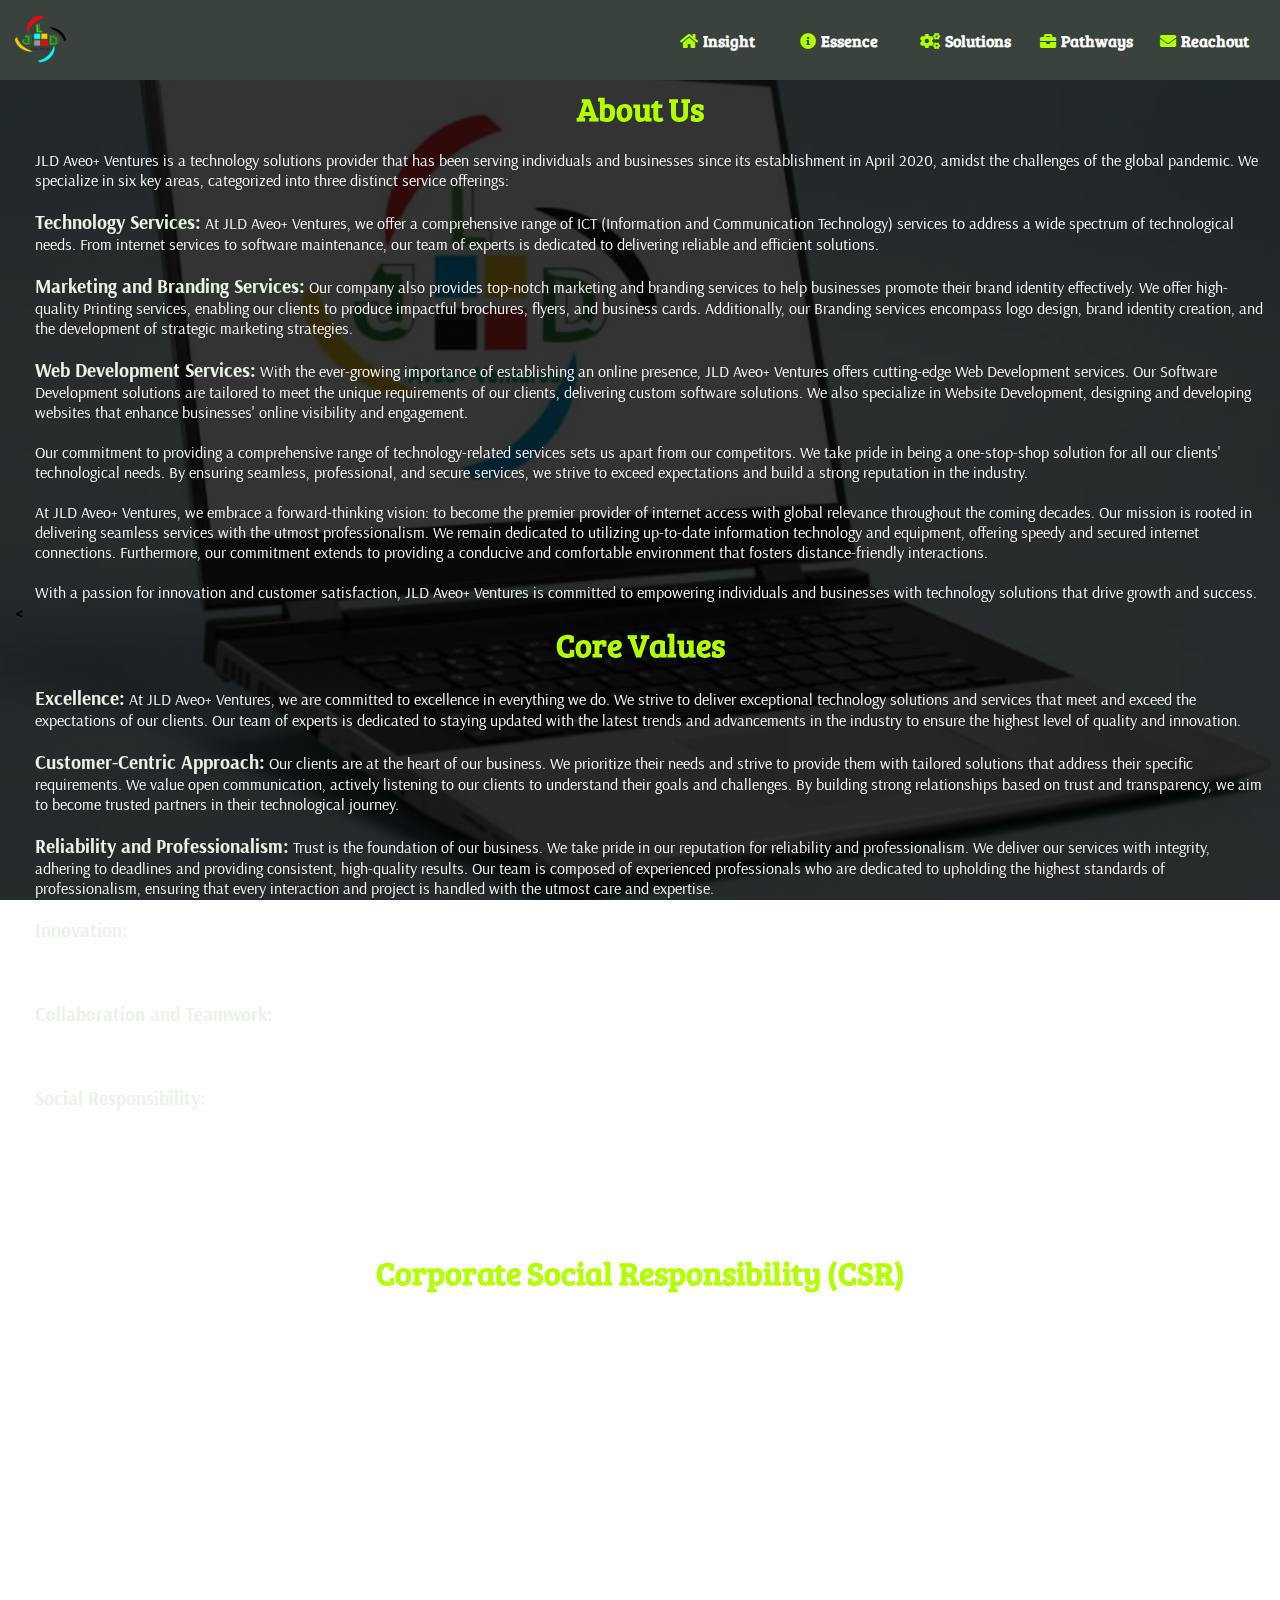
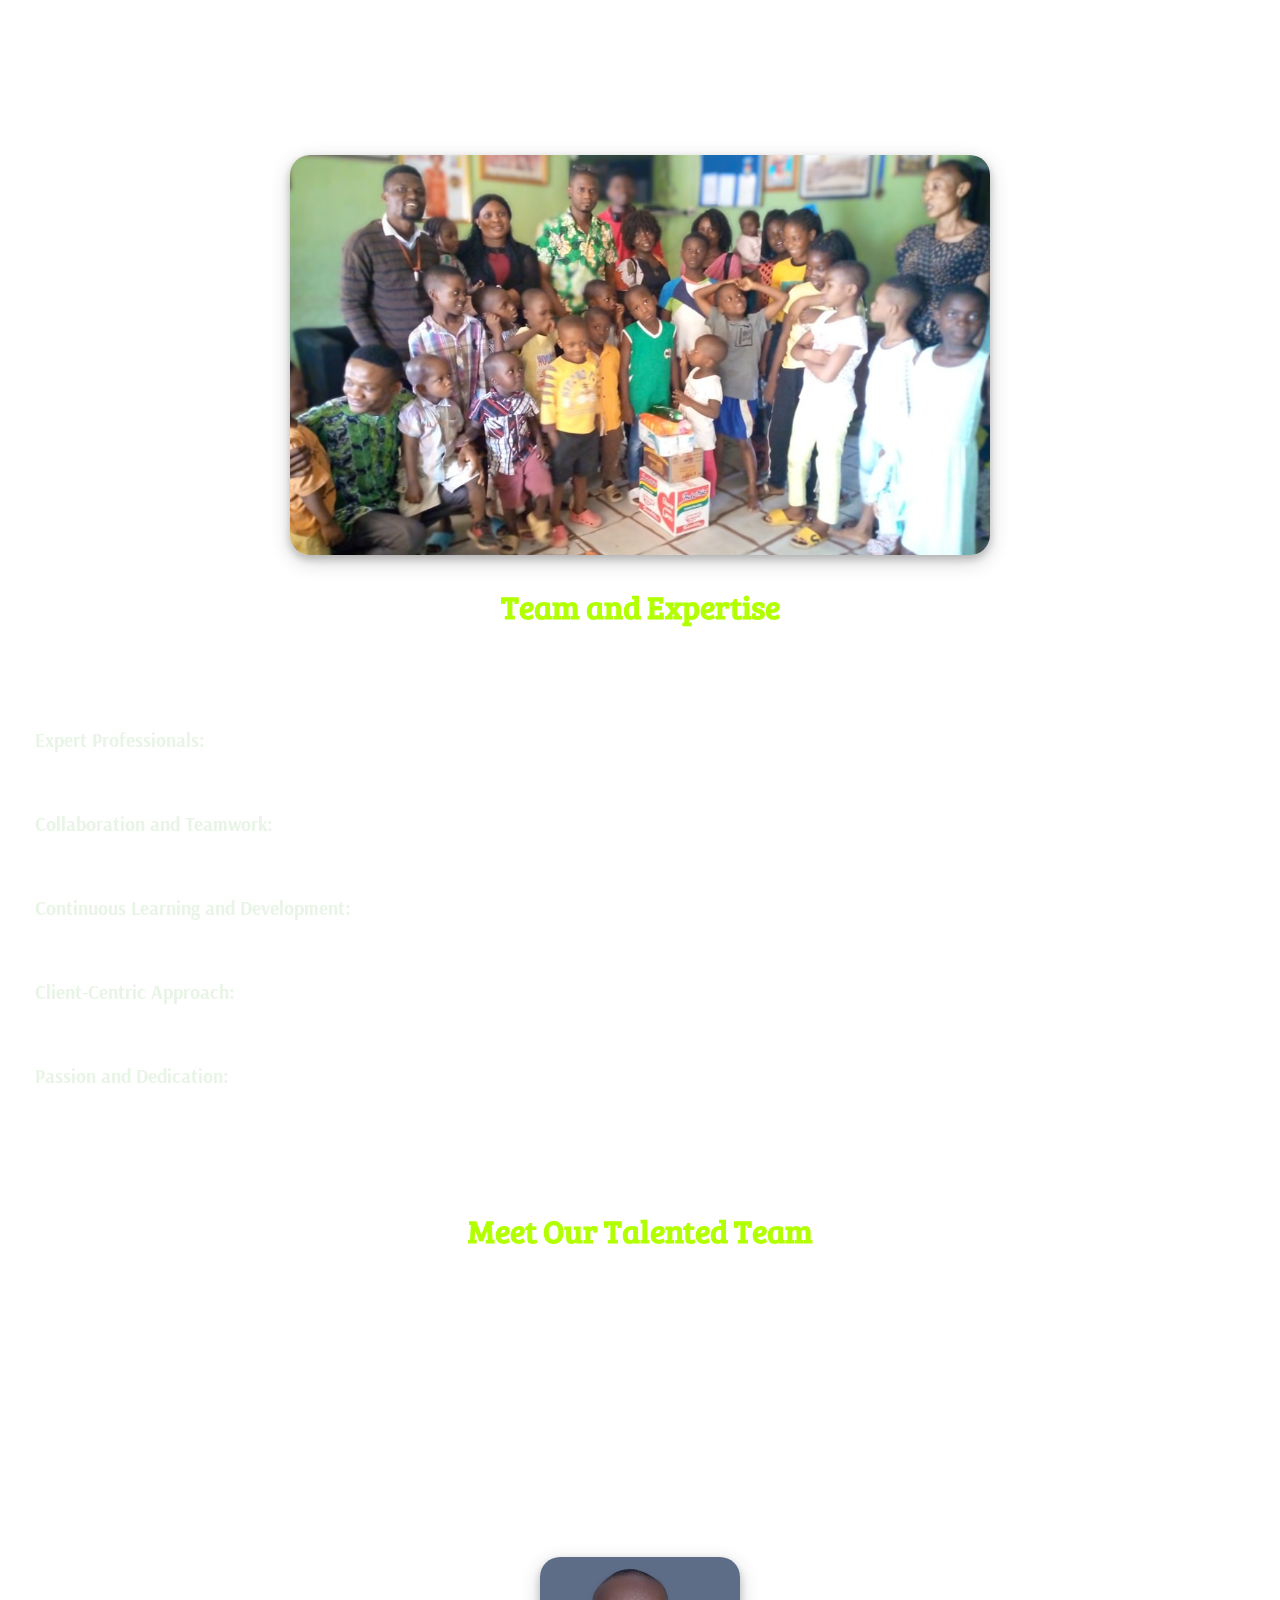
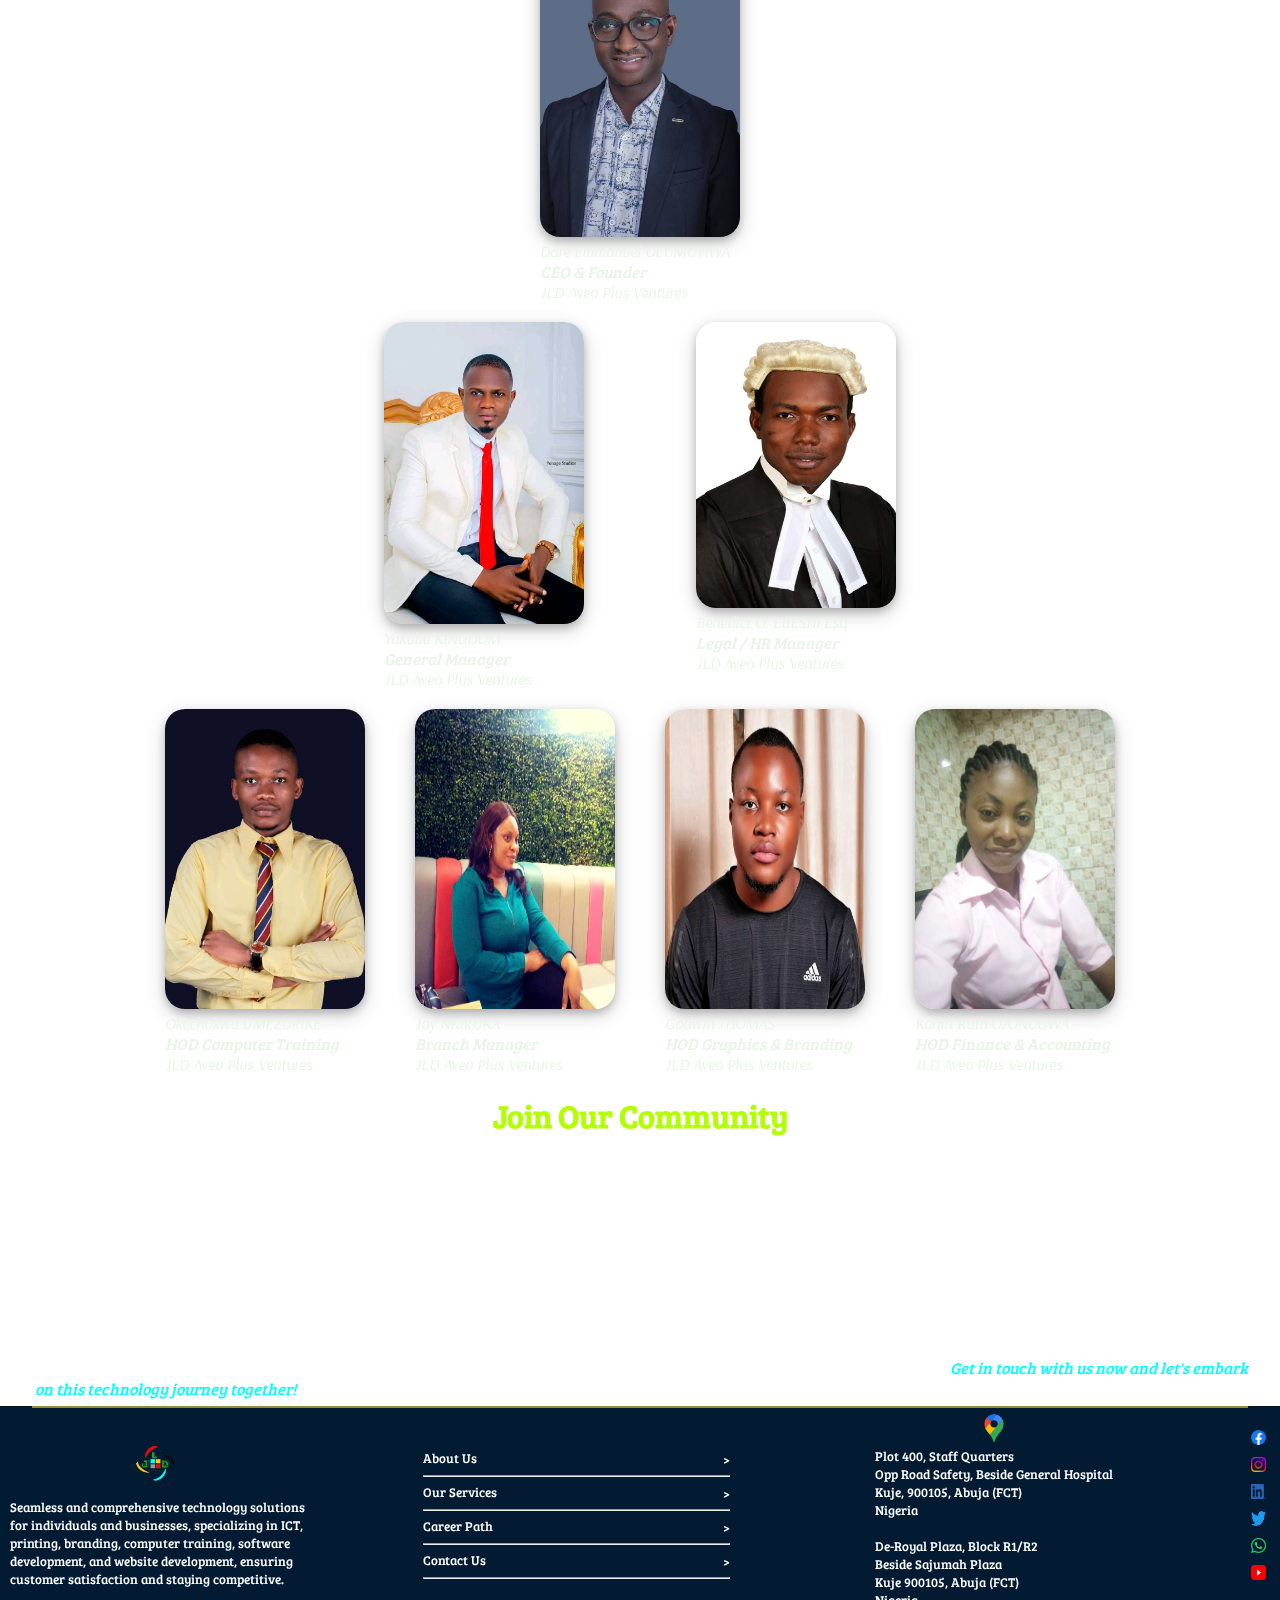
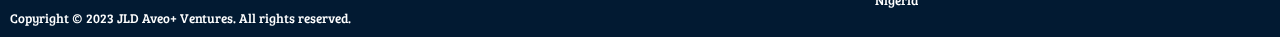
==== commit 7a468748: "Complete building, styling, scripting, and ensure responsiveness" ====
--- a/jld_about.html
+++ b/jld_about.html
@@ -13,6 +13,11 @@
 <body>    
     <header>
         <div class="navdiv">
+            <a href="#" class="toggle-button">
+                <div class="bar"></div>
+                <div class="bar"></div>
+                <div class="bar"></div>
+              </a>
             <img class="navlogo" src="jld.png" alt="JLD logo">
         <ul class="navul">
             <li class="active"><a href="jld_home.html"><i class="fas fa-home"></i>Insight</a></li>
@@ -157,8 +162,9 @@
 <p>As you continue reading, you'll have the opportunity to see the pictures and profiles of our talented staff members. Each individual contributes their distinct skills and knowledge, contributing to our collaborative and dynamic work environment.</p>
 <p>We believe that the success of our clients stems from the expertise, dedication, and innovative thinking of our team. Our staff members are driven by a shared vision to deliver exceptional technology solutions and exceed client expectations.</p>
 <p>Join us on this journey as we present our extraordinary team, ready to embark on new challenges and create transformative technology solutions for our valued clients.</p>
+
 <div class="team">
-    <div class="ceo">
+    <div class="ceo" data-index="0">
         <img src="ceo.jpg" alt="CEO">
         <cite>Dare Emmanuel OLUMUYIWA</cite>
             <cite><em>CEO & Founder</em></cite>
@@ -166,7 +172,7 @@
         
        
     </div>
-    <div class="managers">
+    <div class="managers" data-index="1">
         <div>
             <img src="yaks.jpg" alt="Manager">
             <cite>Yakubu KINGDOM</cite>
@@ -182,7 +188,7 @@
         
         </div>
     </div>
-    <div class="hods">
+    <div class="hods" data-index="2">
         <div>
             <img src="oke.jpg" alt="HOD Computer Training">
             <cite>Okechukwu UMEZURIKE</cite>
@@ -210,9 +216,12 @@
             <cite>JLD Aveo Plus Ventures</cite>
             
         </div>
-        <div></div>
+        
     </div>
 </div>
+<button id="prev">Previous</button>
+<button id="next">Next</button>
+
 <h1>Join Our Community</h1>
 <p>
     Thank you for taking the time to learn about our company and the comprehensive range of technology solutions we offer. We are excited to be your trusted partner in meeting all your technology-related needs. Whether you're an individual looking to enhance your skills, a business seeking to establish your online presence, or in need of reliable ICT services, we have you covered.
@@ -270,6 +279,6 @@
     </div>
     <p>Copyright &copy; 2023 JLD Aveo+ Ventures. All rights reserved.</p>
 </footer>
-
+<script src="jld_toggle.js"></script>
 </body>
 </html>--- a/jld_about.css
+++ b/jld_about.css
@@ -38,6 +38,21 @@
   width: 80px;
   height: 80px;
 }
+.toggle-button {
+  position: absolute;
+  top: 1.9rem;
+  right: 0.5rem;
+  display: none;
+  flex-direction: column;
+  justify-content: space-between;
+  width: 35px;
+  height: 21px;
+}
+.toggle-button .bar {
+  height: 3px;
+  width: 100%;
+  background-color: white;
+}
 
 .navdiv {
   display: flex;
@@ -166,6 +181,10 @@
   object-fit: cover;
   animation: slideRight 60s infinite;
 }
+#prev,
+#next {
+  display: none;
+}
 
 @keyframes slideRight {
   0% {
@@ -337,159 +356,118 @@
   margin: 0 auto;
   margin-bottom: 5px;
 }
+.footeraddress p:nth-of-type(2) {
+  margin-left: 0px;
+}
 
 /* End of footer */
 /* Media Query */
-@media screen and (max-width: 800px) {
-  body {
-    background: url(Homescreen.png) no-repeat center fixed;
-    /* I need a background image 800 by 1280 */
-    background-size: contain;
-    position: relative;
+@media screen and (max-width: 767px) {
+  .navul li {
+    display: none;
+  }
+  .toggle-button {
     display: flex;
+  }
+  .navdiv {
+    display: flex;
+    justify-content: center;
     flex-direction: column;
-  }
-  .navul li {
-    margin: 2px;
-  }
-  .footerdiv p {
+    align-items: flex-start;
+  }
+  .navdiv ul {
+    display: flex;
+    justify-content: center;
+    align-items: center;
+    flex-direction: column;
+    width: 100%;
+    /* margin-top: -50px;  */
+  }
+  .navdiv ul li:last-child {
+    margin-left: 30px;
+  }
+  .navdiv ul li {
+    margin-top: -5px;
+    padding: 5px;
+    width: 100%;
+    text-align: center;
+  }
+  .navdiv ul li:hover .sub-menu-1 {
     display: none;
   }
-
-  /* end of footer */
-  /* media query */
-}
-
-@media screen and (max-width: 600px) {
-  body {
-    background: url(Homescreen.png) no-repeat center fixed;
-    /* I need a background image 800 by 1280 */
-    background-size: contain;
-    position: relative;
-    display: flex;
-    flex-direction: column;
-  }
-  .navul li {
-    margin: 0;
-  }
-  .footerdiv p {
+  p {
+    font-size: 0.73rem;
+  }
+
+  .csr {
+    width: 95%;
+  }
+  .team > div {
     display: none;
   }
+  #prev,
+  #next {
+    display: inline-flex;
+    margin: 3px 30px;
+    padding: 2px 10px;
+  }
+  .footerdiv p,
   .footeraddress {
     display: none;
   }
-}
-
-/* footer{
-    color: white;
-    font-size: small;
-    font-weight: lighter;
-    font-family: 'Bree Serif', serif;
-    background-color: rgb(2, 26, 50);
-}
-.allfooter{
+  hr {
+    width: 100px;
+  }
+  .footerlists span {
+    margin-left: 90px;
+  }
+  .footerlists {
     display: flex;
-    justify-content: space-between;
-    align-items: center;
-    }
-
-footer div {
-   display: inline-block;
-}
-.footerjldlogo{
-    width: 60px;
-    height: 60px;
-    position: relative;
-    left: 50%;
-    transform: translateX(-50%);
-    
-}
-.footeraddress{
-    margin-top: 5px;
-}
-.footeraddress img{
-    width: 30px;
-    height: 30px;
-    position: relative;
-    left: 50%;
-    transform: translateX(-50%);
-}
-.footerhandles img{
-    width: 15px;
-    height: 15px;
-    padding-bottom: 8px;
-}
-.footerlists li,
-.footerhandles li{
-    list-style-type: none;
-        }
-.footerlists li:hover{
-    background-color: red;
-    cursor: pointer;
-}
-.footerdiv p{
-    max-width: 300px;
-}
-.footerlists{
+    justify-content: center;
+    margin: auto;
+  }
+  footer p:last-child {
+    text-align: center;
+    font-size: 0.73rem;
+    margin: 5px;
+  }
+}
+
+@media screen and (min-width: 768px) and (max-width: 1023px) {
+  p {
+    font-size: 0.73rem;
+  }
+
+  .csr {
+    width: 95%;
+  }
+  .managers {
+    width: 70%;
+  }
+  .hods {
+    width: 100%;
+  }
+  .hods img {
+    width: 100%;
+  }
+  .footerdiv p,
+  .footeraddress {
+    display: none;
+  }
+  hr {
+    width: 100px;
+  }
+  .footerlists span {
+    margin-left: 90px;
+  }
+  .footerlists {
     display: flex;
-    text-align: left;
-    flex-basis: 350px;
-}
-.footerlists ul{
-    position: relative;
-    right: 10%;
-    line-height: 30px;
-  }
-  
- .footerhandles ul
-{
-    position: relative;
-   right: 25%;
-}
-
- span{
-    display: flex;
-    margin-left: 300px;
-    align-items: end;
-    height: 2px;
-}
-.allfooter + p{
-    margin-bottom: 10px;
-}
-
-@media screen and (max-width:800px) {
-    body{
-        background: url(Homescreen.png) no-repeat center fixed;
-        background-size: contain;
-        position: relative;
-        display: flex;
-        flex-direction: column;
-    }
-    .navul li{
-        margin: 2px;    
-       }
-       .footerdiv p{
-        display: none;
-    }
-      
-}
-
-@media screen and (max-width:600px) {
-    body{
-        background: url(Homescreen.png) no-repeat center fixed;
-        background-size: contain;
-        position: relative;
-        display: flex;
-        flex-direction: column;
-    }
-    .navul li{
-        margin: 0;    
-       }
-       .footerdiv p{
-        display: none;
-    }
-    .footeraddress {
-        display: none;
-    }
-      
-} */
+    justify-content: center;
+    margin: auto;
+  }
+  footer p:last-child {
+    text-align: center;
+    font-size: 0.73rem;
+    margin: 5px;
+  }
+}
